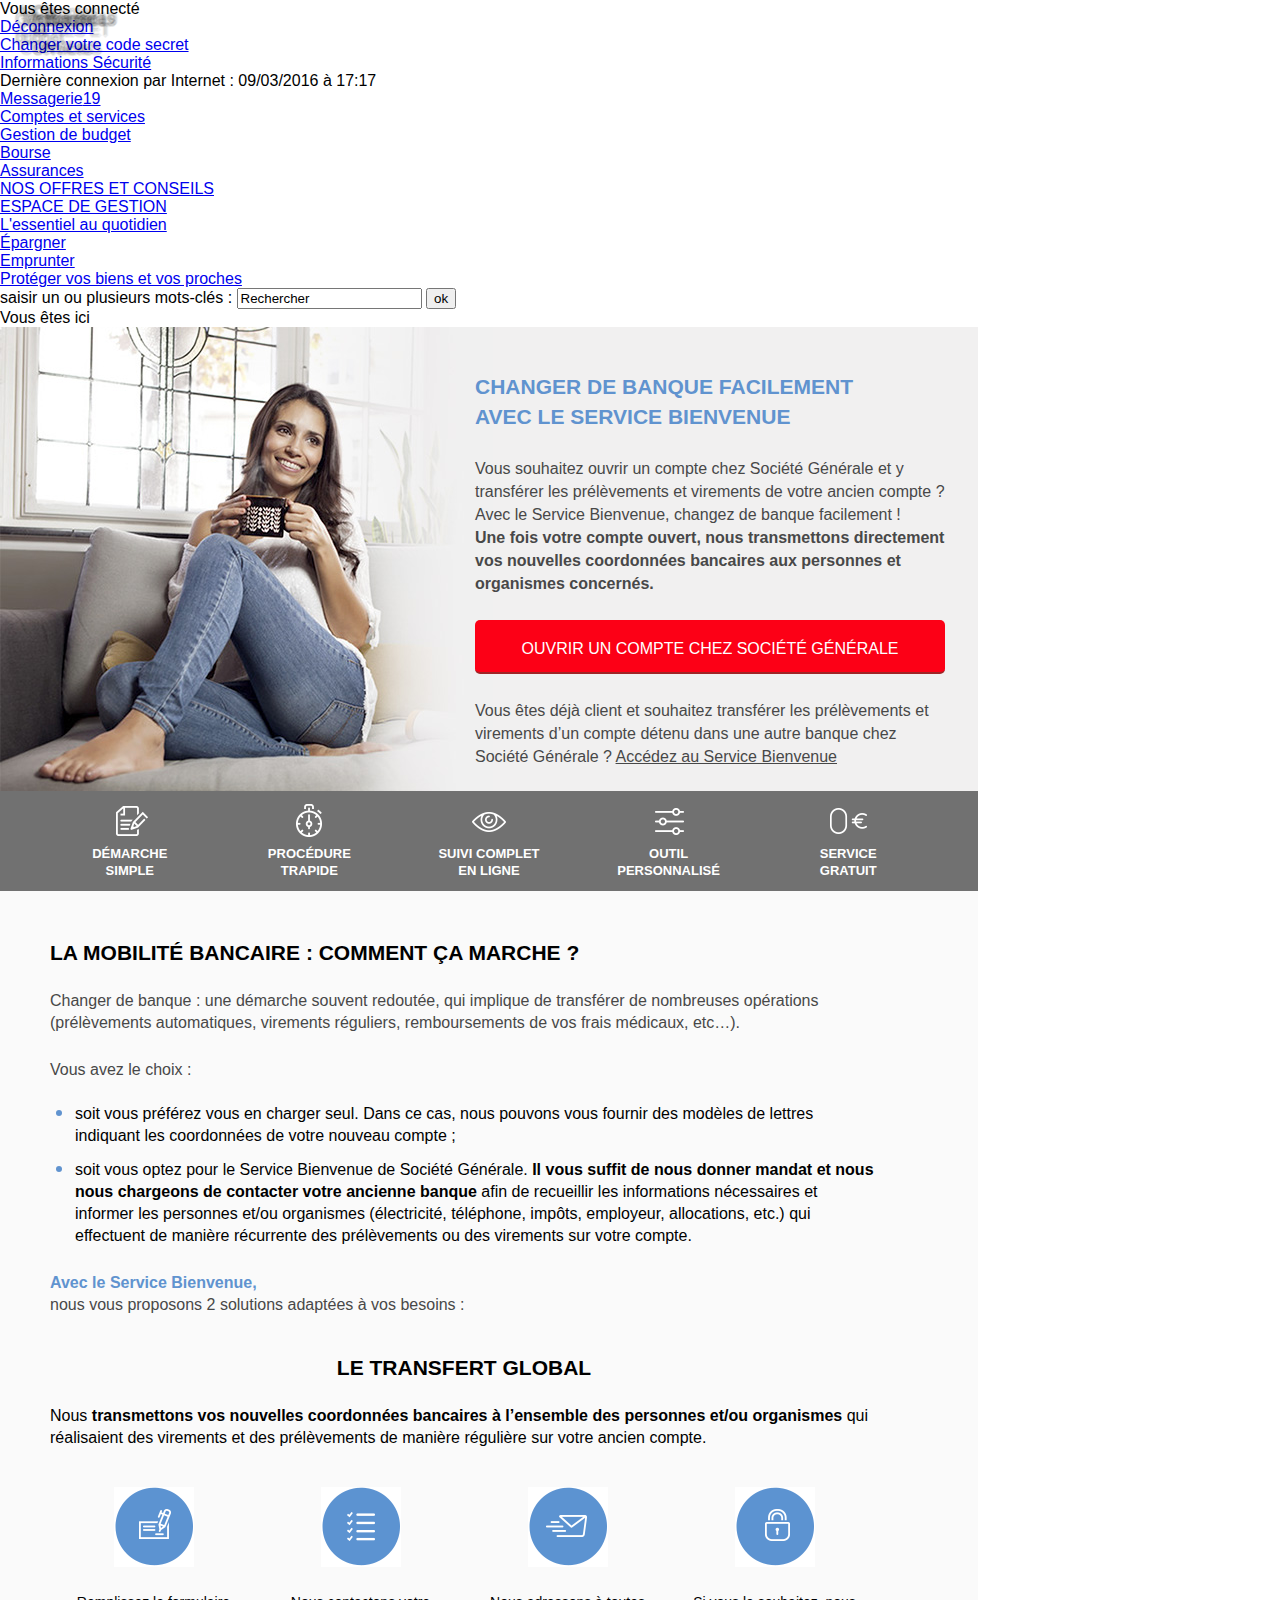
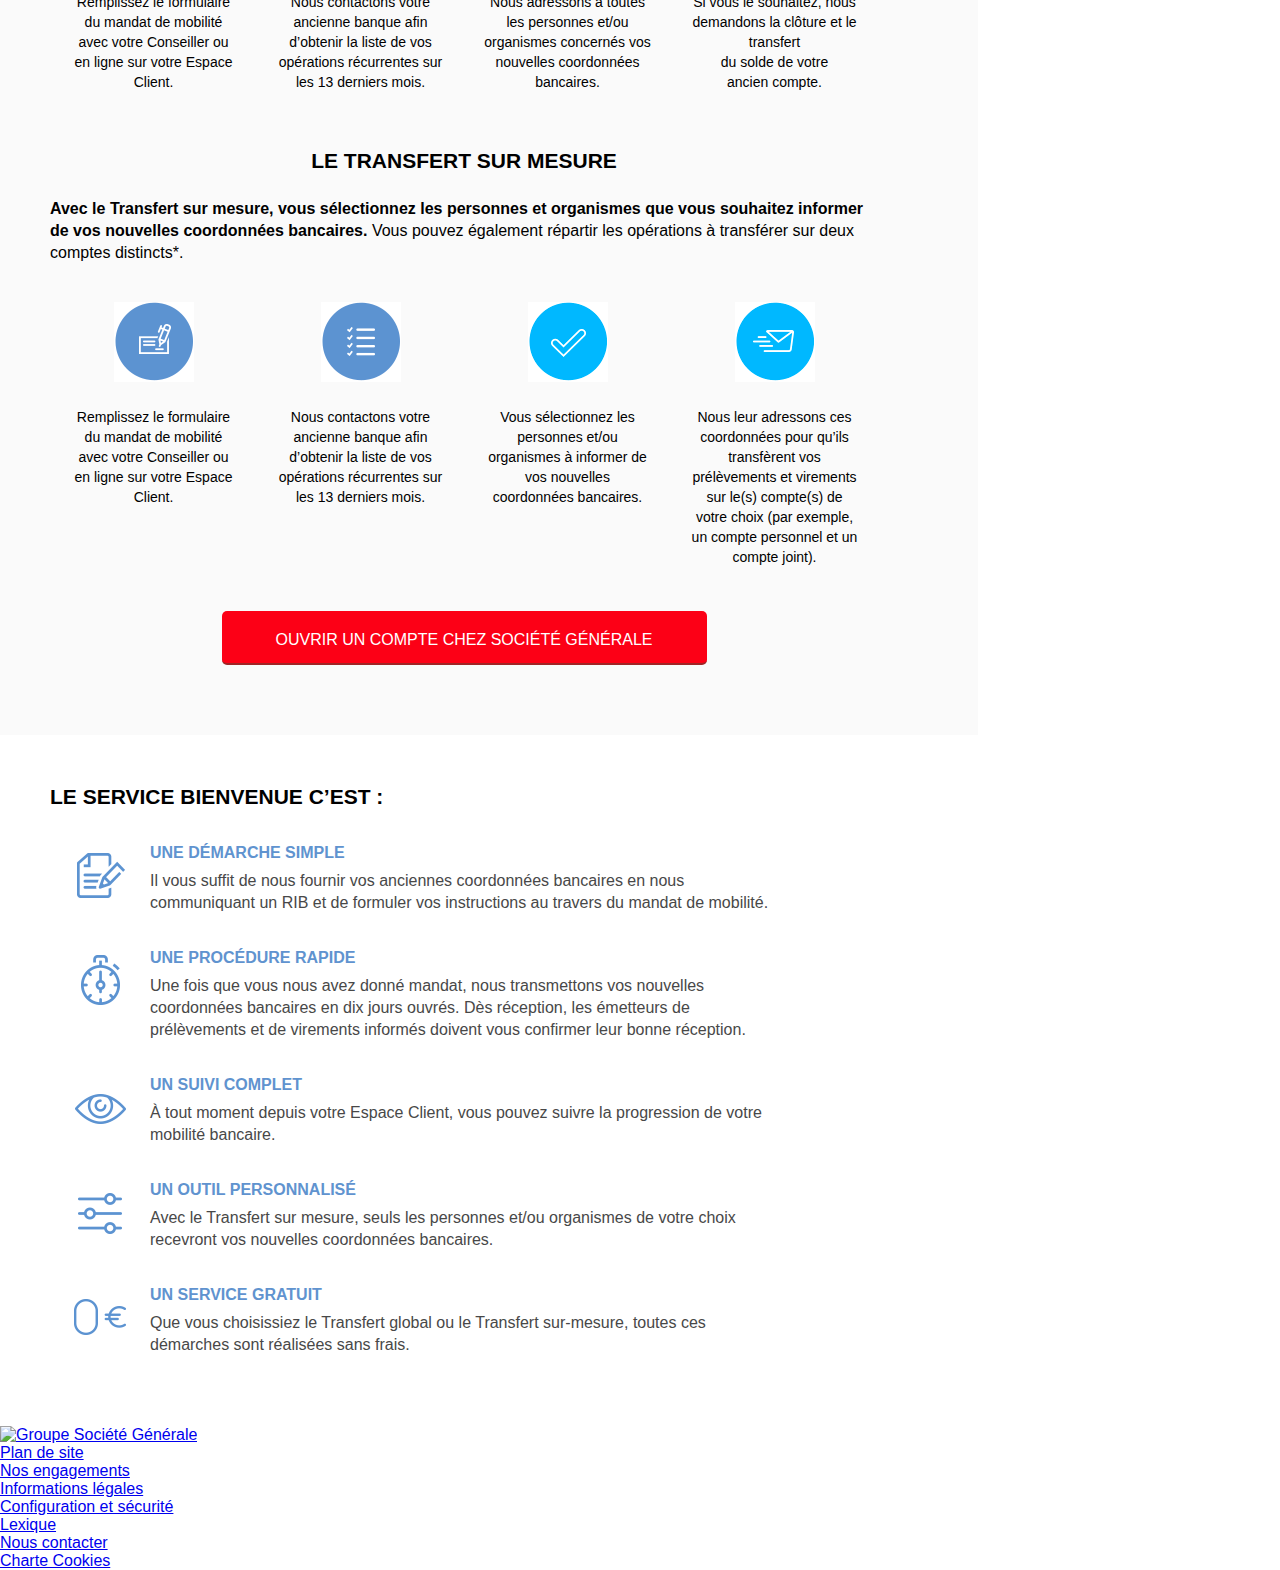
==== service_bienvenue.html @ 1ab7e98c "1st" ====
<!DOCTYPE html PUBLIC "-//W3C//DTD XHTML 1.0 Transitional//EN" "http://www.w3.org/TR/xhtml1/DTD/xhtml1-transitional.dtd">
<html lang="fr">
<head>

		<meta http-equiv="Content-Type" content="text/html; charset=utf-8">
		<title>Changer de banque facilement avec le Service Bienvenue </title>

		<meta http-equiv="X-UA-Compatible" content="IE=EmulateIE7" />
		<meta name="NET2GCLASS" lang="fr" content="autre">
		<meta name="NET2GKEYWORDS" lang="fr" content="banque, quotidien, compte, carte, visa, mastercard, filigrane, fidélité, chèque, virement, prélèvement, distance, en ligne,">
		<meta name="NET2GINTITULE" lang="fr" content="L'essentiel au quotidien">
		<meta name="NET2GINDEXABLE" lang="fr" content="O">
		<meta name="description" lang="fr" content="Comptes bancaires, cartes bleues personnalisées, moyens de paiements, services à la personne : découvrez tous nos services pour gérer votre argent au quotidien.">

		<script type="text/javascript" src="https://static.societegenerale.fr//pri/contenu/js/n2g_secu.js"></script>
		<script type="text/javascript">frame_shield();</script>

		<link rel="stylesheet" type="text/css" media="screen" href="https://static.societegenerale.fr//pri/themes/defaut/css/ephox_commun_defaut.css">
		<link rel="stylesheet" type="text/css" media="screen" href="https://static.societegenerale.fr//pri/themes/defaut/css/contenus_pap_defaut.css">
		<link rel="stylesheet" type="text/css" media="screen" href="https://static.societegenerale.fr//pri/themes/defaut/css/contenus_defaut.css">
		<link rel="stylesheet" type="text/css" media="screen" href="https://static.societegenerale.fr//pri/themes/defaut/css/grid_commun_defaut.css">
		<link rel="stylesheet" type="text/css" media="screen" href="https://static.societegenerale.fr//pri/themes/defaut/css/grid_b2_defaut.css">


		<script type="text/javascript">var isSecureSite = false;</script>
		<link rel="stylesheet" type="text/css" media="screen" href="https://particuliers.secure.societegenerale.fr//styles/virtualKeyboard.css">
		<script type="text/javascript" src="https://static.societegenerale.fr//pri/contenu/js/dpm.js"></script>
		<script src="https://static.societegenerale.fr/pri/PRI/Repertoire_par_type_de_contenus/Type_de_contenu/01-Pages/02-promo/2015/12/c739/c739-credit-conso-expresso/js/modernizr.js"></script>
</head>
<body>

<div id="n2g_conteneur">
	<div id="n2g_zone_haut">



<div id="n2g_zone_haut_1">



	<div class="n2g_zone_logo"><a href="https://www.particuliers.societegenerale.fr/" title="Société Générale"  ><img src="https://static.societegenerale.fr//pri/PRI/Multimedias/logo_et_copyright/logo_header_refonte_2010.gif" alt="" /></a></div>


	<div id="n2g_zone_haut_centre"><div></div></div>


	<div id="n2g_zone_haut_droite">
		<div class="n2g_mire_connexion_co">
			<div class="n2g_mire_connexion_titre">Vous êtes connecté</div>
			<div class="n2g_mire_connexion_zone_btn"><a href="https://particuliers.secure.societegenerale.fr/deconnexion/cache.html" title="Cliquez ici pour vous déconnecter">Déconnexion</a></div>
			<ul>

					<li class="item_1"><a href="https://particuliers.secure.societegenerale.fr/acces/changecode.html">Changer votre code secret</a></li>

					<li class="item_2"><a href="https://particuliers.secure.societegenerale.fr/com/votre_site/configuration_securite/internet_et_vous/pour_naviguer_en_toute_securite.html" title="Pour naviguer en toute sécurité">Informations Sécurité</a></li>

			</ul>
			<div class="n2g_mire_connexion_derniere_connexion"><script type="text/javascript">document.write( getLastConnexionContent1() + " " + getLastConnexionContent2() );</script>Dernière connexion par Internet : 09/03/2016 à 17:17</div>
		</div>
	</div>


</div>
<div id="n2g_zone_haut_2">


<div id="n2g_navigation_principale_connecte">
<script type="text/javascript">
		var lgn1_isRubriqueRelator = [];
		var lgn2_isRubriqueRelator = [];
</script>

	<div id="n2g_menu_lgn_container">
		<div id="n2g_menu_lgn_slide" style="left: -800px;">

			<ul class="n2g_menu_lgn nb_items_6" id="n2g_menu_lgn_1">
					<li class="item_1"><a id="660836091296" href="https://particuliers.secure.societegenerale.fr/gms/gmsListeMessages.html" class="n2g_menu_lgn_messagerie" style="text-shadow: none;"><span shadowid="ds51" style="z-index: 2; position: relative; zoom: 1;">Messagerie</span><div id="ds51" class="dropShadow" style="left: 20.9px; margin: 0px; position: absolute; top: 8.9px; z-index: 1;"><span style="z-index: 1; position: absolute; zoom: 1; color: black; height: 14px; left: 1px; opacity: 0.0375; top: 1px; width: 67px;" class="dropShadow">Messagerie</span><span style="z-index: 1; position: absolute; zoom: 1; color: black; height: 14px; left: 2px; opacity: 0.0375; top: 0px; width: 67px;" class="dropShadow">Messagerie</span><span style="z-index: 1; position: absolute; zoom: 1; color: black; height: 14px; left: 4px; opacity: 0.0375; top: 2px; width: 67px;" class="dropShadow">Messagerie</span><span style="z-index: 1; position: absolute; zoom: 1; color: black; height: 14px; left: 2px; opacity: 0.0375; top: 4px; width: 67px;" class="dropShadow">Messagerie</span><span style="z-index: 1; position: absolute; zoom: 1; color: black; height: 14px; left: 0px; opacity: 0.0375; top: 2px; width: 67px;" class="dropShadow">Messagerie</span><span style="z-index: 1; position: absolute; zoom: 1; color: black; height: 14px; left: 3px; opacity: 0.0375; top: 1px; width: 67px;" class="dropShadow">Messagerie</span><span style="z-index: 1; position: absolute; zoom: 1; color: black; height: 14px; left: 3px; opacity: 0.0375; top: 3px; width: 67px;" class="dropShadow">Messagerie</span><span style="z-index: 1; position: absolute; zoom: 1; color: black; height: 14px; left: 1px; opacity: 0.0375; top: 3px; width: 67px;" class="dropShadow">Messagerie</span><span style="z-index: 1; position: absolute; zoom: 1; color: black; height: 14px; left: 1px; opacity: 0.0375; top: 1px; width: 67px;" class="dropShadow">Messagerie</span></div><span class="n2g_lgn_msg_mg_boite_reception_nombre_mail" shadowid="ds6869" style="z-index: 4; position: relative; zoom: 1;">19</span><div id="ds6869" class="dropShadow" style="left: 96.9px; margin: 0px; position: absolute; top: 8.9px; z-index: 3;"><span class="n2g_lgn_msg_mg_boite_reception_nombre_mail dropShadow" style="z-index: 3; position: absolute; zoom: 1; color: black; height: 14px; left: 1px; opacity: 0.0375; top: 1px; width: 21px;">19</span><span class="n2g_lgn_msg_mg_boite_reception_nombre_mail dropShadow" style="z-index: 3; position: absolute; zoom: 1; color: black; height: 14px; left: 2px; opacity: 0.0375; top: 0px; width: 21px;">19</span><span class="n2g_lgn_msg_mg_boite_reception_nombre_mail dropShadow" style="z-index: 3; position: absolute; zoom: 1; color: black; height: 14px; left: 4px; opacity: 0.0375; top: 2px; width: 21px;">19</span><span class="n2g_lgn_msg_mg_boite_reception_nombre_mail dropShadow" style="z-index: 3; position: absolute; zoom: 1; color: black; height: 14px; left: 2px; opacity: 0.0375; top: 4px; width: 21px;">19</span><span class="n2g_lgn_msg_mg_boite_reception_nombre_mail dropShadow" style="z-index: 3; position: absolute; zoom: 1; color: black; height: 14px; left: 0px; opacity: 0.0375; top: 2px; width: 21px;">19</span><span class="n2g_lgn_msg_mg_boite_reception_nombre_mail dropShadow" style="z-index: 3; position: absolute; zoom: 1; color: black; height: 14px; left: 3px; opacity: 0.0375; top: 1px; width: 21px;">19</span><span class="n2g_lgn_msg_mg_boite_reception_nombre_mail dropShadow" style="z-index: 3; position: absolute; zoom: 1; color: black; height: 14px; left: 3px; opacity: 0.0375; top: 3px; width: 21px;">19</span><span class="n2g_lgn_msg_mg_boite_reception_nombre_mail dropShadow" style="z-index: 3; position: absolute; zoom: 1; color: black; height: 14px; left: 1px; opacity: 0.0375; top: 3px; width: 21px;">19</span><span class="n2g_lgn_msg_mg_boite_reception_nombre_mail dropShadow" style="z-index: 3; position: absolute; zoom: 1; color: black; height: 14px; left: 1px; opacity: 0.0375; top: 1px; width: 21px;">19</span></div></a><script type="text/javascript">n2g_affiche_nb_messages_non_lus('660836091296');</script></li>

					<script type="text/javascript">

					</script>

					<li class="item_2"><a href="https://particuliers.secure.societegenerale.fr/restitution/cns_listeprestation.html" style="text-shadow: none;"><span shadowid="ds4471" style="z-index: 6; position: relative; zoom: 1;">Comptes et services</span><div id="ds4471" class="dropShadow" style="left: 31.9px; margin: 0px; position: absolute; top: 1.9px; z-index: 5;"><span style="z-index: 5; position: absolute; zoom: 1; color: black; height: 28px; left: 1px; opacity: 0.0375; top: 1px; width: 66px;" class="dropShadow">Comptes et services</span><span style="z-index: 5; position: absolute; zoom: 1; color: black; height: 28px; left: 2px; opacity: 0.0375; top: 0px; width: 66px;" class="dropShadow">Comptes et services</span><span style="z-index: 5; position: absolute; zoom: 1; color: black; height: 28px; left: 4px; opacity: 0.0375; top: 2px; width: 66px;" class="dropShadow">Comptes et services</span><span style="z-index: 5; position: absolute; zoom: 1; color: black; height: 28px; left: 2px; opacity: 0.0375; top: 4px; width: 66px;" class="dropShadow">Comptes et services</span><span style="z-index: 5; position: absolute; zoom: 1; color: black; height: 28px; left: 0px; opacity: 0.0375; top: 2px; width: 66px;" class="dropShadow">Comptes et services</span><span style="z-index: 5; position: absolute; zoom: 1; color: black; height: 28px; left: 3px; opacity: 0.0375; top: 1px; width: 66px;" class="dropShadow">Comptes et services</span><span style="z-index: 5; position: absolute; zoom: 1; color: black; height: 28px; left: 3px; opacity: 0.0375; top: 3px; width: 66px;" class="dropShadow">Comptes et services</span><span style="z-index: 5; position: absolute; zoom: 1; color: black; height: 28px; left: 1px; opacity: 0.0375; top: 3px; width: 66px;" class="dropShadow">Comptes et services</span><span style="z-index: 5; position: absolute; zoom: 1; color: black; height: 28px; left: 1px; opacity: 0.0375; top: 1px; width: 66px;" class="dropShadow">Comptes et services</span></div></a></li>

					<script type="text/javascript">

					</script>

					<li class="item_3"><a href="https://particuliers.secure.societegenerale.fr/com/gbi-web/rubrique-gbi/gbi-rubrique-tableauDeBord.html" style="text-shadow: none;"><span shadowid="ds869" style="z-index: 8; position: relative; zoom: 1;">Gestion de budget</span><div id="ds869" class="dropShadow" style="left: 13.4px; margin: 0px; position: absolute; top: 8.9px; z-index: 7;"><span style="z-index: 7; position: absolute; zoom: 1; color: black; height: 14px; left: 1px; opacity: 0.0375; top: 1px; width: 104px;" class="dropShadow">Gestion de budget</span><span style="z-index: 7; position: absolute; zoom: 1; color: black; height: 14px; left: 2px; opacity: 0.0375; top: 0px; width: 104px;" class="dropShadow">Gestion de budget</span><span style="z-index: 7; position: absolute; zoom: 1; color: black; height: 14px; left: 4px; opacity: 0.0375; top: 2px; width: 104px;" class="dropShadow">Gestion de budget</span><span style="z-index: 7; position: absolute; zoom: 1; color: black; height: 14px; left: 2px; opacity: 0.0375; top: 4px; width: 104px;" class="dropShadow">Gestion de budget</span><span style="z-index: 7; position: absolute; zoom: 1; color: black; height: 14px; left: 0px; opacity: 0.0375; top: 2px; width: 104px;" class="dropShadow">Gestion de budget</span><span style="z-index: 7; position: absolute; zoom: 1; color: black; height: 14px; left: 3px; opacity: 0.0375; top: 1px; width: 104px;" class="dropShadow">Gestion de budget</span><span style="z-index: 7; position: absolute; zoom: 1; color: black; height: 14px; left: 3px; opacity: 0.0375; top: 3px; width: 104px;" class="dropShadow">Gestion de budget</span><span style="z-index: 7; position: absolute; zoom: 1; color: black; height: 14px; left: 1px; opacity: 0.0375; top: 3px; width: 104px;" class="dropShadow">Gestion de budget</span><span style="z-index: 7; position: absolute; zoom: 1; color: black; height: 14px; left: 1px; opacity: 0.0375; top: 1px; width: 104px;" class="dropShadow">Gestion de budget</span></div></a></li>

					<script type="text/javascript">

					</script>

					<li class="item_4"><a href="https://particuliers.secure.societegenerale.fr/cem/CED10.html?AOPL=COMSTOCK" style="text-shadow: none;"><span shadowid="ds2578" style="z-index: 10; position: relative; zoom: 1;">Bourse</span><div id="ds2578" class="dropShadow" style="left: 43.9px; margin: 0px; position: absolute; top: 8.9px; z-index: 9;"><span style="z-index: 9; position: absolute; zoom: 1; color: black; height: 14px; left: 1px; opacity: 0.0375; top: 1px; width: 42px;" class="dropShadow">Bourse</span><span style="z-index: 9; position: absolute; zoom: 1; color: black; height: 14px; left: 2px; opacity: 0.0375; top: 0px; width: 42px;" class="dropShadow">Bourse</span><span style="z-index: 9; position: absolute; zoom: 1; color: black; height: 14px; left: 4px; opacity: 0.0375; top: 2px; width: 42px;" class="dropShadow">Bourse</span><span style="z-index: 9; position: absolute; zoom: 1; color: black; height: 14px; left: 2px; opacity: 0.0375; top: 4px; width: 42px;" class="dropShadow">Bourse</span><span style="z-index: 9; position: absolute; zoom: 1; color: black; height: 14px; left: 0px; opacity: 0.0375; top: 2px; width: 42px;" class="dropShadow">Bourse</span><span style="z-index: 9; position: absolute; zoom: 1; color: black; height: 14px; left: 3px; opacity: 0.0375; top: 1px; width: 42px;" class="dropShadow">Bourse</span><span style="z-index: 9; position: absolute; zoom: 1; color: black; height: 14px; left: 3px; opacity: 0.0375; top: 3px; width: 42px;" class="dropShadow">Bourse</span><span style="z-index: 9; position: absolute; zoom: 1; color: black; height: 14px; left: 1px; opacity: 0.0375; top: 3px; width: 42px;" class="dropShadow">Bourse</span><span style="z-index: 9; position: absolute; zoom: 1; color: black; height: 14px; left: 1px; opacity: 0.0375; top: 1px; width: 42px;" class="dropShadow">Bourse</span></div></a></li>

					<script type="text/javascript">

					</script>

					<li class="item_5"><a href="https://particuliers.secure.societegenerale.fr/com/icd-web/assup/assup-restit.html" style="text-shadow: none;"><span shadowid="ds77" style="z-index: 12; position: relative; zoom: 1;">Assurances</span><div id="ds77" class="dropShadow" style="left: 29.9px; margin: 0px; position: absolute; top: 8.9px; z-index: 11;"><span style="z-index: 11; position: absolute; zoom: 1; color: black; height: 14px; left: 1px; opacity: 0.0375; top: 1px; width: 70px;" class="dropShadow">Assurances</span><span style="z-index: 11; position: absolute; zoom: 1; color: black; height: 14px; left: 2px; opacity: 0.0375; top: 0px; width: 70px;" class="dropShadow">Assurances</span><span style="z-index: 11; position: absolute; zoom: 1; color: black; height: 14px; left: 4px; opacity: 0.0375; top: 2px; width: 70px;" class="dropShadow">Assurances</span><span style="z-index: 11; position: absolute; zoom: 1; color: black; height: 14px; left: 2px; opacity: 0.0375; top: 4px; width: 70px;" class="dropShadow">Assurances</span><span style="z-index: 11; position: absolute; zoom: 1; color: black; height: 14px; left: 0px; opacity: 0.0375; top: 2px; width: 70px;" class="dropShadow">Assurances</span><span style="z-index: 11; position: absolute; zoom: 1; color: black; height: 14px; left: 3px; opacity: 0.0375; top: 1px; width: 70px;" class="dropShadow">Assurances</span><span style="z-index: 11; position: absolute; zoom: 1; color: black; height: 14px; left: 3px; opacity: 0.0375; top: 3px; width: 70px;" class="dropShadow">Assurances</span><span style="z-index: 11; position: absolute; zoom: 1; color: black; height: 14px; left: 1px; opacity: 0.0375; top: 3px; width: 70px;" class="dropShadow">Assurances</span><span style="z-index: 11; position: absolute; zoom: 1; color: black; height: 14px; left: 1px; opacity: 0.0375; top: 1px; width: 70px;" class="dropShadow">Assurances</span></div></a></li>

					<script type="text/javascript">

					</script>

					<li class="item_6"><a href="https://particuliers.secure.societegenerale.fr/com/accueil.html" style="text-shadow: none;"><span shadowid="ds4542" style="z-index: 14; position: relative; zoom: 1;">NOS OFFRES ET CONSEILS</span><div id="ds4542" class="dropShadow" style="left: 18.4px; margin: 0px; position: absolute; top: 1.9px; z-index: 13;"><span style="z-index: 13; position: absolute; zoom: 1; color: black; height: 28px; left: 1px; opacity: 0.0375; top: 1px; width: 96px;" class="dropShadow">NOS OFFRES ET CONSEILS</span><span style="z-index: 13; position: absolute; zoom: 1; color: black; height: 28px; left: 2px; opacity: 0.0375; top: 0px; width: 96px;" class="dropShadow">NOS OFFRES ET CONSEILS</span><span style="z-index: 13; position: absolute; zoom: 1; color: black; height: 28px; left: 4px; opacity: 0.0375; top: 2px; width: 96px;" class="dropShadow">NOS OFFRES ET CONSEILS</span><span style="z-index: 13; position: absolute; zoom: 1; color: black; height: 28px; left: 2px; opacity: 0.0375; top: 4px; width: 96px;" class="dropShadow">NOS OFFRES ET CONSEILS</span><span style="z-index: 13; position: absolute; zoom: 1; color: black; height: 28px; left: 0px; opacity: 0.0375; top: 2px; width: 96px;" class="dropShadow">NOS OFFRES ET CONSEILS</span><span style="z-index: 13; position: absolute; zoom: 1; color: black; height: 28px; left: 3px; opacity: 0.0375; top: 1px; width: 96px;" class="dropShadow">NOS OFFRES ET CONSEILS</span><span style="z-index: 13; position: absolute; zoom: 1; color: black; height: 28px; left: 3px; opacity: 0.0375; top: 3px; width: 96px;" class="dropShadow">NOS OFFRES ET CONSEILS</span><span style="z-index: 13; position: absolute; zoom: 1; color: black; height: 28px; left: 1px; opacity: 0.0375; top: 3px; width: 96px;" class="dropShadow">NOS OFFRES ET CONSEILS</span><span style="z-index: 13; position: absolute; zoom: 1; color: black; height: 28px; left: 1px; opacity: 0.0375; top: 1px; width: 96px;" class="dropShadow">NOS OFFRES ET CONSEILS</span></div></a></li>

					<script type="text/javascript">

					</script>

			</ul>
			<ul class="n2g_menu_lgn" id="container_menuswitch">
	        	<div style="display:none">
	        	<div style="display:none">
	        </div></div></ul>

			<ul class="n2g_menu_lgn nb_items_5" id="n2g_menu_lgn_2">
					<li class="item_1"><a href="https://particuliers.secure.societegenerale.fr/restitution/cns_listeprestation.html" style="text-shadow: none;"><span shadowid="ds9293" style="z-index: 16; position: relative; zoom: 1;">ESPACE DE GESTION</span></a></li>

					<script type="text/javascript">

					</script>

					<li class="item_2"><a href="https://particuliers.secure.societegenerale.fr/com/essentiel_quotidien.html" title="L&#39;essentiel au quotidien" style="text-shadow: none;"><span shadowid="ds7878" style="z-index: 18; position: relative; zoom: 1;">L'essentiel au quotidien</span></a></li>

					<script type="text/javascript">

					</script>

					<li class="item_3"><a href="https://particuliers.secure.societegenerale.fr/com/epargner.html" title="Épargner" style="text-shadow: none;"><span shadowid="ds2179" style="z-index: 20; position: relative; zoom: 1;">Épargner</span></a></li>

					<script type="text/javascript">

					</script>

					<li class="item_4 actif"><a href="https://particuliers.secure.societegenerale.fr/com/emprunter.html" title="Emprunter" style="text-shadow: none;"><span shadowid="ds1479" style="z-index: 22; position: relative; zoom: 1;">Emprunter</span></a></li>

					<script type="text/javascript">

					</script>

					<li class="item_5"><a href="https://particuliers.secure.societegenerale.fr/com/proteger_vos_biens_et_vos_proches.html" title="Protéger vos biens et vos proches" style="text-shadow: none;"><span shadowid="ds9336" style="z-index: 24; position: relative; zoom: 1;">Protéger vos biens et vos proches</span></a></li>

					<script type="text/javascript">

					</script>

			</ul>
			<script src="./Crédit amortissable Expresso tous projets, pour réaliser tous vos projets - Société Générale_files/relatorJS.js" type="text/javascript"></script>
		</div>
	</div>

		<div id="n2g_formulaire_de_recherche_connecte">
 			<form id="n2g_formulaire_de_recherche_barre_navigation" method="post" expresso_action="https://particuliers.secure.societegenerale.fr/com/resultats_recherche.html" onsubmit="javascript:return ngp_recherche(this);">
				<label for="mots_cles" class="n2g_element_a_cacher">saisir un ou plusieurs mots-clés :</label>
				<input id="mots_cles" name="chl_200_param_rech" type="text" class="input input_before_focus" value="Rechercher" onfocus="javascript:this.value=&#39;&#39;; this.className=&#39;input input_after_focus&#39;;" autocomplete="off">
				<input type="hidden" name="url_1200_source">
				<input type="hidden" name="chl_50_document_encoding">
				<input type="submit" value="ok" class="submit" title="Lancer la recherche">
 			</form>
 		</div>

</div>
<script type="text/javascript" src="./Crédit amortissable Expresso tous projets, pour réaliser tous vos projets - Société Générale_files/n2g_menu_haut.js"></script>

	<div class="n2g_separateur_zones_menu_et_cdf"></div>
	<div id="n2g_cdf_conteneur">
		<div id="n2g_cdf_titre" class="n2g_cdf_titre_renseigne" style="background-image:url(&#39;https://static.societegenerale.fr//pri/Repertoire_par_type_de_contenus/Visuel/Chemin_de_fer/n2g_cdf_titre_fond.gif&#39;);">
			Vous êtes ici
		</div>




		<!-- <div id="n2g_cdf_contenu">
			<ul>



						<li class="item_1">

							<a href="https://particuliers.secure.societegenerale.fr/com/accueil.html">Société Générale</a>

						</li>

					<li class="n2g_cdf_separateur item_2">&gt;</li>


						<li class="item_3">

							<a href="https://particuliers.secure.societegenerale.fr/com/emprunter.html" title="Emprunter">Emprunter</a>

						</li>

					<li class="n2g_cdf_separateur item_4">&gt;</li>


						<li class="item_5">

							<a href="https://particuliers.secure.societegenerale.fr/com/emprunter/credits-conso.html" title="Crédit consommation">Crédit consommation</a>

						</li>

					<li class="n2g_cdf_separateur item_6">&gt;</li>

						<li class="n2g_cdf_page_courante item_7">
							Prêt personnel
						</li>

			</ul>
		</div> -->



	</div>


</div>

	</div>
	<div id="n2g_conteneur_milieu">
		<div id="n2g_zone_milieu">
			<div id="n2g_zone_gauche"  style="display:none;">
				<!-- IMPORTANT -->
				<!-- Ajouter le syle en ligne "display : none" dans la css -->
				<!--  -->
			</div>
			<div id="n2g_zone_centre"  style="background-color: #ccc; height: 500px; width: 948px;" >
        <!-- IMPORTANT -->
				<!-- Ajouter le syle en ligne "width:764px" uniquement dans la css -->
				<!--  -->





				<!---DEBUT LIVRAISON--->

				<!-- CSS Bienvenue -->
				<script type="text/javascript"> var c_link = document.createElement('link'); c_link.setAttribute("href","css/n2g_bienvenue.css"); c_link.setAttribute("rel","stylesheet"); c_link.setAttribute("type","text/css"); document.getElementsByTagName("head").item(0).appendChild(c_link); </script>

				<!-- Wrapper -->
					<div class="n2g_bienvenue_wrapper">


					<!--Hero-->
	        <div id="n2g_bienvenue_hero">
						<div class="n2g_bienvenue_contenu">
							<h1>Changer de banque facilement<br> avec le Service Bienvenue</h1>
							<div class="n2g_bienvenue_plain_text">
							Vous souhaitez ouvrir un compte chez Société Générale et y transférer les prélèvements et virements de votre ancien compte ? Avec le Service Bienvenue, changez de banque facilement !<br>
							<strong>Une fois votre compte ouvert, nous transmettons directement vos nouvelles coordonnées bancaires aux personnes et organismes concernés.</strong>
							</div>
							<a href="https://particuliers.societegenerale.fr/ouvrir-un-compte-bancaire.html" class="n2g_button" xtclib="">
								<span>Ouvrir un compte chez société générale</span>
							</a>
							<div class="n2g_bienvenue_plain_text">
							Vous êtes déjà client et souhaitez transférer les prélèvements et virements d’un compte détenu dans une autre banque chez Société Générale ? <a href="https://particuliers.societegenerale.fr/essentiel_quotidien/comptes/autour_du_compte_particulier/aide_changement_banque/sas.html?b64_1500_cible_bouton_lgn=L2dtcy9nbXNGb3JtdWxhaXJlLmh0bWw_YTEwMF9HTVNfbGJsUHJkPVNlcnZpY2UrQmllbnZlbnVlJmExMDBfR01TX3RwTXNnPVJEWiZhMTAwX0dNU19sYmxEbWQ9RGVtYW5kZStkJTI3aW5mb3JtYXRpb25z&b64_50_sceau_cible_bouton_lgn=U1ACq7sZDH729jpr_Yy9t8PQLR8">Accédez au Service Bienvenue</a>
							</div>
						</div>
					</div>

					<!--Features-->
					<div id="n2g_bienvenue_features">

						<div class="n2g_section">
							<div class="n2g_col n2g_span_1_of_5">
								<div class="icon demarche"></div>
								<span>démarche<br>simple</span>
							</div>
							<div class="n2g_col n2g_span_1_of_5">
								<div class="icon procedure"></div>
								<span>procédure<br>trapide</span>
							</div>
							<div class="n2g_col n2g_span_1_of_5">
								<div class="icon suivi"></div>
								<span>suivi complet<br>en ligne</span>
							</div>
							<div class="n2g_col n2g_span_1_of_5">
								<div class="icon outil"></div>
								<span>outil<br>personnalisé</span>
							</div>
							<div class="n2g_col n2g_span_1_of_5">
								<div class="icon service"></div>
								<span>service<br>gratuit</span>
							</div>
						</div>

					</div>

					<!--Main-->
					<div id="n2g_bienvenue_main">
						<h2>La mobilité bancaire : comment ça marche ?</h2>

						<div class="n2g_bienvenue_plain_text">
							Changer de banque : une démarche souvent redoutée, qui implique de transférer de nombreuses opérations (prélèvements automatiques, virements réguliers, remboursements de vos frais médicaux, etc…).
						</div>

						<div class="n2g_bienvenue_plain_text">
							Vous avez le choix :
							<ul>
								<li><span>soit vous préférez vous en charger seul. Dans ce cas, nous pouvons vous fournir des modèles de lettres indiquant les coordonnées de votre nouveau compte ;</span></li>
								<li><span>soit vous optez pour le Service Bienvenue de Société Générale. <strong>Il vous suffit de nous donner mandat et nous nous chargeons de contacter votre ancienne banque</strong> afin de recueillir les informations nécessaires et informer les personnes et/ou organismes (électricité, téléphone, impôts, employeur, allocations, etc.) qui effectuent de manière récurrente des prélèvements ou des virements sur votre compte.</span></li>
							</ul>
						</div>

						<div class="n2g_bienvenue_plain_text">
							<span class="n2g_bienvenue_colored_part"><strong>Avec le Service Bienvenue,</strong></span><br>
							nous vous proposons 2 solutions adaptées à vos besoins :
						</div>

						<div class="n2g_bienvenue_solution">

							<h3>Le Transfert global</h3>
							<div class="n2g_bienvenue_plain_text">
								Nous <strong>transmettons vos nouvelles coordonnées bancaires à l’ensemble des personnes et/ou organismes</strong> qui réalisaient des virements et des prélèvements de manière régulière sur votre ancien compte.
							</div>

							<div class="n2g_bienvenue_stepper">
								<div class="n2g_section">
									<div class="n2g_col n2g_span_1_of_4">
										<div class="icon remplir"></div>
										<span>Remplissez le formulaire du mandat de mobilité avec votre Conseiller ou en ligne sur votre Espace Client.</span>
									</div>
									<div class="n2g_col n2g_span_1_of_4">
										<div class="icon contacter"></div>
										<span>Nous contactons votre ancienne banque afin d’obtenir la liste de vos opérations récurrentes sur les 13 derniers mois.</span>
									</div>
									<div class="n2g_col n2g_span_1_of_4">
										<div class="icon adresser"></div>
										<span>Nous adressons à toutes les personnes et/ou organismes concernés vos nouvelles coordonnées bancaires.</span>
									</div>
									<div class="n2g_col n2g_span_1_of_4">
										<div class="icon cloturer"></div>
										<span>Si vous le souhaitez, nous demandons la clôture et le transfert<br> du solde de votre<br>	ancien compte.</span>
									</div>
								</div>
							</div>

						</div>

						<div class="n2g_bienvenue_solution">

							<h3>Le Transfert sur mesure</h3>
							<div class="n2g_bienvenue_plain_text">
								<strong>Avec le Transfert sur mesure, vous sélectionnez les personnes et organismes que vous souhaitez informer de vos nouvelles coordonnées bancaires.</strong> Vous pouvez également répartir les opérations à transférer sur deux comptes distincts*.
							</div>

							<div class="n2g_bienvenue_stepper transfer_mesure">
								<div class="n2g_section">
									<div class="n2g_col n2g_span_1_of_4">
										<div class="icon remplir"></div>
										<span>Remplissez le formulaire du mandat de mobilité avec votre Conseiller ou en ligne sur votre Espace Client.</span>
									</div>
									<div class="n2g_col n2g_span_1_of_4">
										<div class="icon contacter"></div>
										<span>Nous contactons votre ancienne banque afin d’obtenir la liste de vos opérations récurrentes sur les 13 derniers mois.</span>
									</div>
									<div class="n2g_col n2g_span_1_of_4">
										<div class="icon selectionner"></div>
										<span>Vous sélectionnez les personnes et/ou organismes à informer de vos nouvelles coordonnées bancaires.</span>
									</div>
									<div class="n2g_col n2g_span_1_of_4">
										<div class="icon adresser-2"></div>
										<span>Nous leur adressons ces coordonnées pour qu’ils transfèrent vos prélèvements et virements sur le(s) compte(s) de votre choix (par exemple, un compte personnel et un compte joint).</span>
									</div>
								</div>
							</div>

						</div>

						<div class="n2g_bienvenue_action">
							<a href="https://particuliers.societegenerale.fr/ouvrir-un-compte-bancaire.html" class="n2g_button" xtclib="">
								<span>Ouvrir un compte chez société générale</span>
							</a>
						</div>

					</div>

					<!--Summary-->
					<div id="n2g_bienvenue_summary">
						<h2>Le Service Bienvenue c’est :</h2>
						<ul>
							<li>
								<div class="icon demarche"></div>
								<div class="description">
									<h3>une démarche simple</h3>
									<span>Il vous suffit de nous fournir vos anciennes coordonnées bancaires en nous communiquant un RIB et de formuler vos instructions au travers du mandat de mobilité.</span>
								</div>
							</li>
							<li>
								<div class="icon procedure"></div>
								<div class="description">
									<h3>Une procédure rapide</h3>
									<span>Une fois que vous nous avez donné mandat, nous transmettons vos nouvelles coordonnées bancaires en dix jours ouvrés. Dès réception, les émetteurs de prélèvements et de virements informés doivent vous confirmer leur bonne réception.</span>
								</div>
							</li>
							<li>
								<div class="icon suivi"></div>
								<div class="description">
									<h3>Un suivi complet</h3>
									<span>À tout moment depuis votre Espace Client, vous pouvez suivre la progression de votre mobilité bancaire.</span>
								</div>
							</li>
							<li>
								<div class="icon outil"></div>
								<div class="description">
									<h3>Un outil personnalisé</h3>
									<span>Avec le Transfert sur mesure, seuls les personnes et/ou organismes de votre choix recevront vos nouvelles coordonnées bancaires.</span>
								</div>
							</li>
							<li>
								<div class="icon service"></div>
								<div class="description">
									<h3>Un service gratuit</h3>
									<span>Que vous choisissiez le Transfert global ou le Transfert sur-mesure, toutes ces démarches sont réalisées sans frais.</span>
								</div>
							</li>
						</ul>
					</div>


					<!--FAQ-->
					<div id="n2g_bienvenue_faq">

					</div>





				<!-- Fin wrapper -->

				<script type="text/javascript" src="js/jquery-3-1-1.min.js"></script>


				<!---FIN LIVRAISON--->









					</div>




					<!--Mentions Légales-->
				<!-- 	<div id="n2g_bienvenue_mentions">
						<dl class="n2g_bienvenue_mentions">
							<dt>
								<span>(1)</span>
								Réservé aux majeurs, sous réserve d’acceptation de votre dossier par le prêteur Sogéfinancement SAS, 394 352 272 RCS Nanterre.<br>
								Délai légal de rétractation : 14 jours à compter de votre acceptation du crédit.
							</dt>
							<dt>
								<span>(2)</span>
								Le coût de l'assurance varie en fonction de l'âge et de la situation personnelle de l'emprunteur. Contrat d’assurance collective, Décès - Perte Totale et Irréversible d'Autonomie – Invalidité permanente - Incapacité temporaire totale de travail, souscrit par Sogéfinancement auprès de Sogécap (entreprise régie par le Code des assurances) et présenté par Société Générale, dont le siège social est situé 29, boulevard Haussmann (Paris IXe), en sa qualité d'Intermédiaire en assurances, immatriculation ORIAS n° 07 022 493 (orias.fr).<br>
								Afin d’obtenir des informations sur la convention AERAS (s’Assurer et Emprunter avec un Risque Aggravé de Santé), nous mettons à votre disposition le numéro de téléphone suivant : 01 42 14 31 69, du lundi au vendredi de 8h30 à 17h30 (service gratuit).
							</dt>
							<dt>
								<span>(3)</span>
								La simulation ne revêt aucun caractère contractuel.
							</dt>
						</dl>
				</div> -->












			</div>
			<div id="n2g_zone_droite" style="display:none;" >
				<!-- IMPORTANT -->
				<!-- Ajouter le syle en ligne "display : none" dans la css -->
				<!--  -->
			</div>

			<div class="n2g_inhiber_le_flottant_a_gauche"></div>
		</div>
	</div>
	<div id="n2g_zone_bas">



















<div class="n2g_zone_bas_visuel"><a href="http://www.societegenerale.com/" title="Groupe Société Générale (nouvelle fen&ecirc;tre)"  onclick="window.open(this.href, 'sg_10013048','toolbar=yes, menubar=yes, location=yes, resizable=yes, scrollbars=yes, status=yes');return false;"  ><img src="https://static.societegenerale.fr//pri/img/n2g_pied_visuel.jpg" alt="Groupe Société Générale" /></a></div>


<ul class="n2g_zone_bas_liens">
			<li class="n2g_zone_bas_liens_item_first"><a href="/votre_site/plan_de_site.html" title="Plan du site de la Société Générale"  >Plan de site</a></li>
			<li class="item_2"><a href="/votre_site/nos_engagements.html" title="Nos engagements"  >Nos engagements</a></li>

			<li class="item_3"><a href="/votre_site/informations_legales.html" title="Informations légales"  >Informations légales</a></li>
			<li class="item_4"><a href="/votre_site/configuration_securite.html" title="Configuration et sécurité"  >Configuration et sécurité</a></li>
			<li class="item_5"><a href="/votre_site/lexique_a.html" >Lexique</a></li>
			<li class="item_6"><a href="/nous_contacter.html" title="Nous contacter"  >Nous contacter</a></li>
			<li class="item_7"><a href="/votre_site/configuration_securite/cnil.html" title="Charte Cookies">Charte Cookies</a></li>
</ul>


<div class="n2g_zone_bas_copyright"><img src="https://static.societegenerale.fr//pri/PRI/Multimedias/logoetcopyright/n2g_pied_copyright.gif" alt="" /></div>

<div class="n2g_inhiber_le_flottant_a_gauche"></div>

  <style type="text/css">
  #n2g_zone_bas {position:static;}
  </style>





<div id="n2g_zone_stats">
	<script type="text/javascript">
	<!--
	/* EIP EbuGenTag */
	xtnv = document;
	//parent.document or top.document or document
	xtsd = "https://logs128";
	xtsite = "412253";
	xtn2 = "26";
	// level 2 site ID
	xtpage = "credits_consommation::pret_expresso_tous_projets::uc-expresso-souscription";
	//page name (with the use of :: to create chapters)
	xtdi = "";
	//implication degree
	xt_multc = "";
	//all the xi indicators (like "&x1=...&x2=....&x3=...")
	xt_at = "";
	//user ID (string)
	xt_ac = "";
	//category ID
	//do not modify below
	if (window.xtparam!=null){window.xtparam+="&ac="+xt_ac+"&at="+xt_at+xt_multc;}
	else{window.xtparam="&ac="+xt_ac+"&at="+xt_at+xt_multc;};
	//-->
	</script>
	<script type="text/javascript" src="https://static.societegenerale.fr//pri/xtclicks.js"></script>
	<script type="text/javascript" src="https://static.societegenerale.fr//pri/xtcore.js"></script>
	<noscript>
	<img width="1" height="1" alt="" src="https://logs128.xiti.com/hit.xiti?s=412253&s2=6&p=credits_consommation::pret_expresso_tous_projets::uc-expresso-souscription&di=&at=&ac=" >
	</noscript>

</div>
		<div class="n2g_inhiber_le_flottant_a_gauche"></div>
	</div>
</div>





<!-- Input Focus -->
<script type="text/javascript">
if($.browser.msie){
 $('input[placeholder]').each(function(){

			var input = $(this);

			$(input).val(input.attr('placeholder'));

			$(input).focus(function(){
					 if (input.val() == input.attr('placeholder')) {
							 input.val('');
					 }
			});

			$(input).blur(function(){
					if (input.val() == '' || input.val() == input.attr('placeholder')) {
							input.val(input.attr('placeholder'));
					}
			});
	});
};
</script>


</body>
</html>
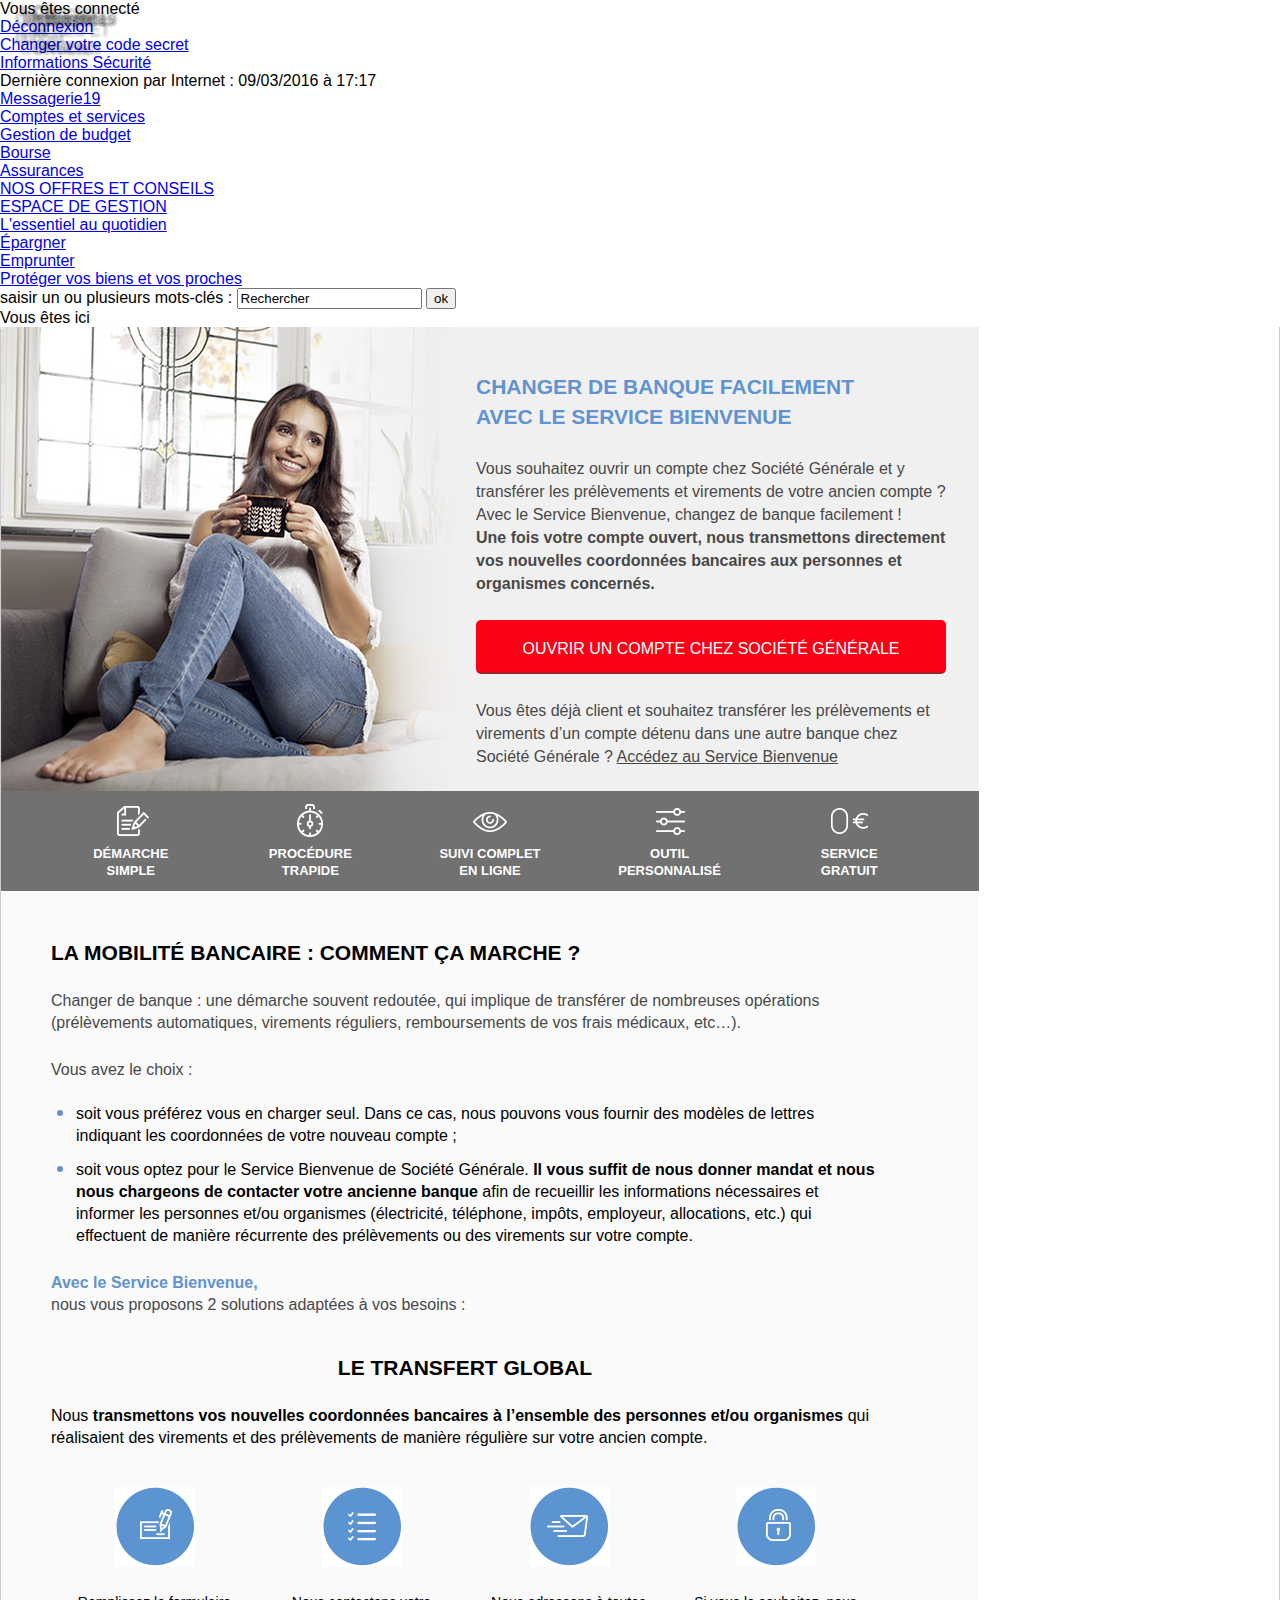
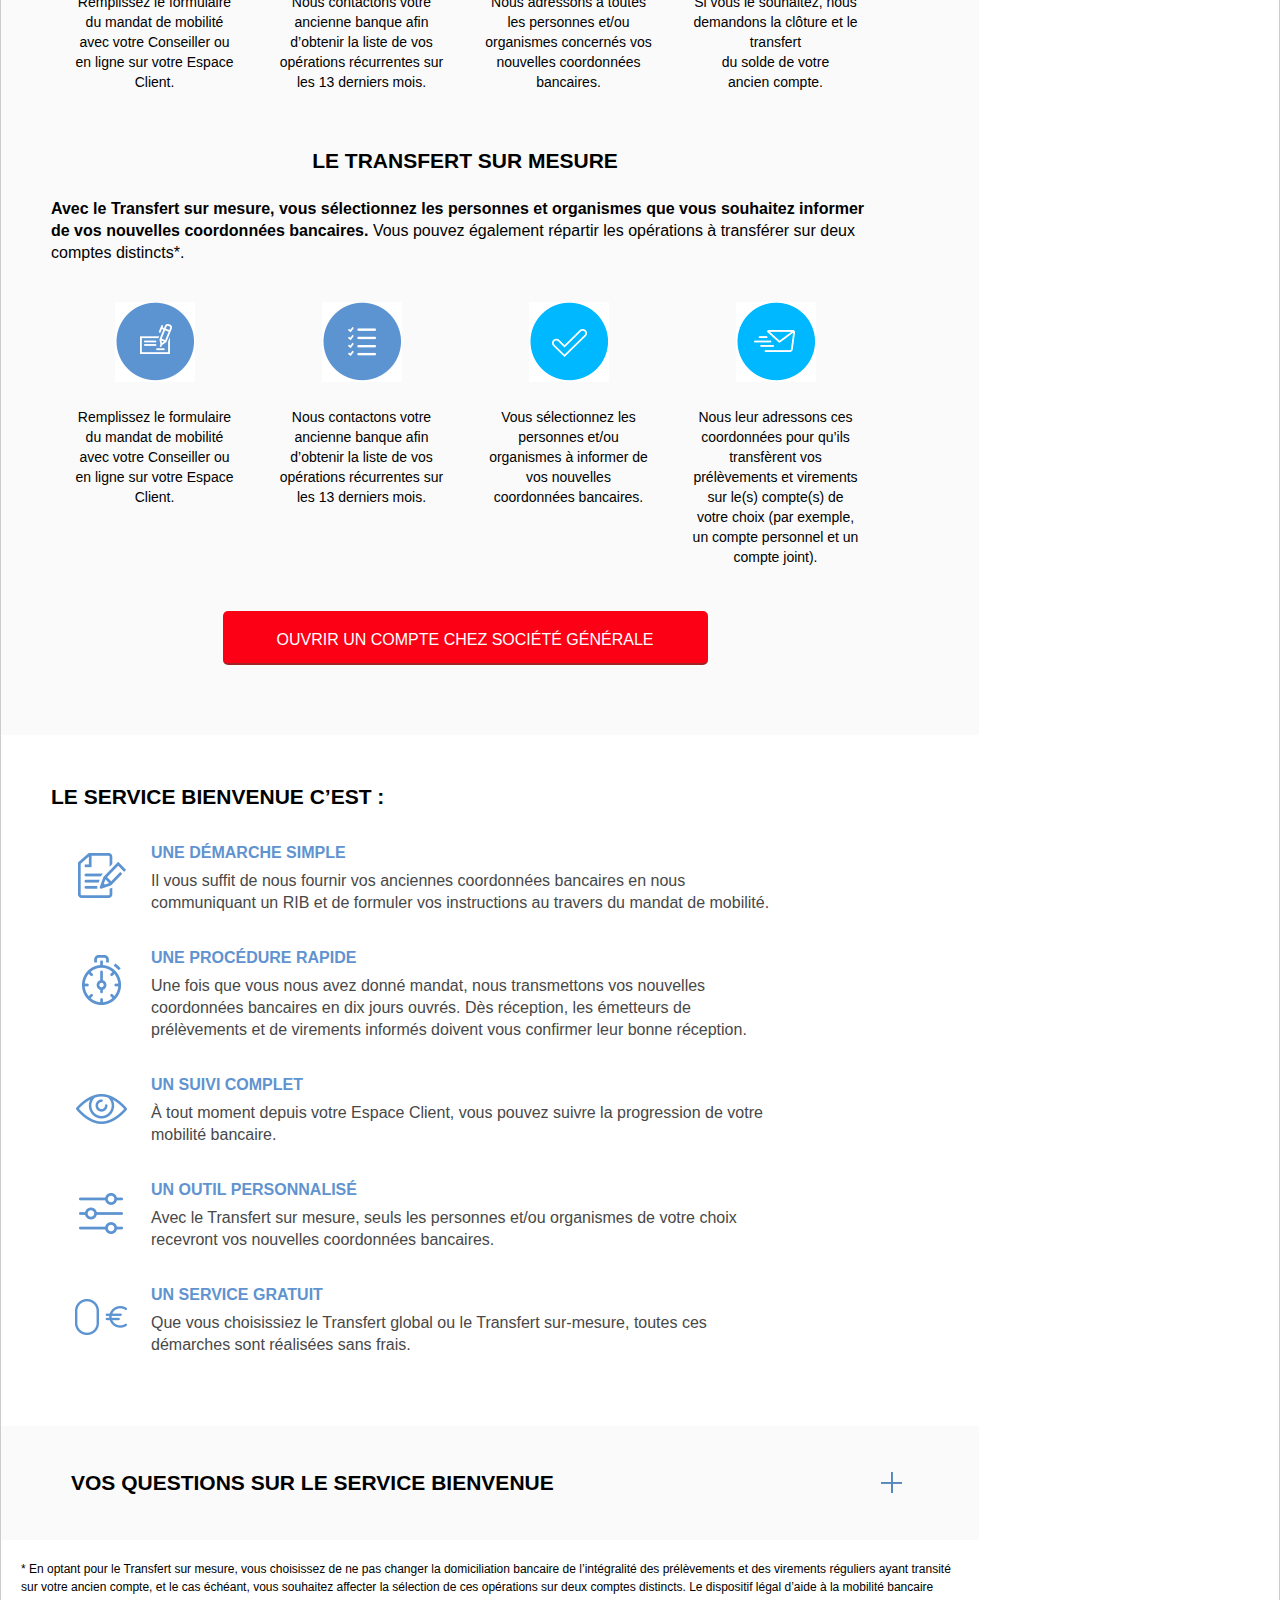
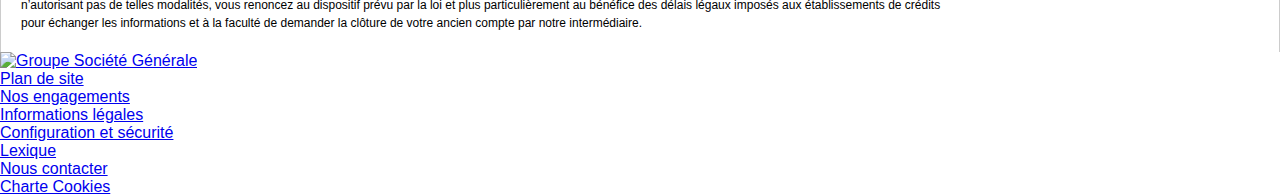
==== commit 61c7b970: "sdvs" ====
--- a/service_bienvenue.html
+++ b/service_bienvenue.html
@@ -425,60 +425,145 @@
 					<!--FAQ-->
 					<div id="n2g_bienvenue_faq">
 
+						<div class="accordion">
+
+							<h1 class="title">Vos questions sur le service bienvenue<span class="icon">&nbsp;</span></h1>
+
+						  	<div>
+
+						  		<h2>
+										J'ai des procurations sur mon ancien compte bancaire. Seront-elles transférées dans le cadre de la mobilité bancaire?
+										<span class="icon">&nbsp;</span>
+									</h2>
+						  		<div class="n2_question_content">
+										Non, vous devez en faire de nouvelles avec votre Conseiller.
+									</div>
+
+						  		<h2>
+										Comment puis-je m’assurer que les différents émetteurs de prélèvements et virements récurrents effectués sur mon compte ont bien été informés de mes nouvelles coordonnées bancaires ?
+										<span class="icon">&nbsp;</span>
+									</h2>
+						  		<div class="n2_question_content">
+										Les différents organismes et personnes qui effectuent des prélèvements et virements récurrents sur votre compte doivent vous informer de la bonne prise en compte de vos nouvelles coordonnées bancaires et de la date à partir de laquelle tout nouveau prélèvement ou virement sera effectué sur le nouveau compte. N'hésitez pas à les contacter si vous constatez que des opérations continuent à être présentées sur votre ancien compte non clôturé.
+									</div>
+
+									<h2>
+										Sous quels délais mon changement de domiciliation bancaire sera-t-il effectif ?
+										<span class="icon">&nbsp;</span>
+									</h2>
+									<div class="n2_question_content">
+										Que vous ayez souscrit ou non le Service Bienvenue, nous ne maîtrisons pas le délai de prise en compte de vos nouvelles coordonnées bancaires par vos émetteurs habituels de virements et de prélèvements.
+										Pour information :
+										<ul>
+											<li><span><strong>Pour les prélèvements, ils ont un délai légal de 20 jours</strong> ouvrés pour vous informer :</span>
+													<ul>
+														<li><span>de la prise en compte des coordonnées du nouveau compte à débiter ;</span></li>
+														<li><span>de la date, le cas échéant, de la dernière échéance présentée sur le compte d’origine et de la date de l’échéance suivante présentée sur le compte ouvert dans notre établissement.</span></li>
+													</ul>
+											</li>
+											<li><span><strong>Pour les virements, ils disposent d’un délai légal de 10 jours</strong> ouvrés pour vous informer :</span>
+													<ul>
+														<li><span>de la prise en compte des coordonnées du nouveau compte ;</span></li>
+														<li><span>de la date à compter de laquelle tout virement sera exécuté sur le compte ouvert dans notre établissement. Si l’émetteur en question ne peut pas déterminer la date du prochain virement qui sera exécuté sur ce compte, il doit vous en informer dans ce même délai.</span></li>
+													</ul>
+											</li>
+										</ul>
+									</div>
+
+									<h2>
+										J'ai des prélèvements et virements permanents vers mes comptes d'épargne. Seront-ils transférés automatiquement ?
+										<span class="icon">&nbsp;</span>
+									</h2>
+						  		<div class="n2_question_content">
+										Non, ils ne sont pas transférés automatiquement. Mais nous vous proposons de les remettre en place dans votre Espace mobilité bancaire.
+									</div>
+
+									<h2>
+										J'ai un compte bancaire professionnel, puis-je bénéficier du Service Bienvenue ?
+										<span class="icon">&nbsp;</span>
+									</h2>
+									<div class="n2_question_content">
+										Les services présentés sur cette page sont réservés à la clientèle n’agissant pas pour des besoins professionnels. Si vos besoins concernent votre activité professionnelle, un service spécifique peut vous être proposé. Nous vous invitons à contacter votre Conseiller.
+									</div>
+
+									<h2>
+										Je souhaite changer de banque pour mon compte joint, puis-je bénéficier du Service Bienvenue ?
+										<span class="icon">&nbsp;</span>
+									</h2>
+									<div class="n2_question_content">
+										Oui, à condition que les titulaires de votre nouveau compte joint soient les mêmes.
+									</div>
+
+									<h2>
+										Puis-je utiliser le Service Bienvenue pour le compte de mes enfants ?
+										<span class="icon">&nbsp;</span>
+									</h2>
+									<div class="n2_question_content">
+										Oui, le mandat de mobilité nécessite la signature du ou des parents.
+									</div>
+
+									<h2>
+										Puis-je rapatrier d'autres produits de mon ancienne banque ?
+										<span class="icon">&nbsp;</span>
+									</h2>
+									<div class="n2_question_content">
+										Le Service Bienvenue ne concerne que les comptes de paiement. Si vous détenez d'autres produits et services que vous souhaitez transférer ou clôturer, nous vous invitons à vous rapprocher de votre Conseiller pour connaitre les démarches à suivre.
+									</div>
+
+									<h2>
+										Si je bénéficie du Service Bienvenue, dois-je obligatoirement fermer mon ancien compte ?
+										<span class="icon">&nbsp;</span>
+									</h2>
+									<div class="n2_question_content">
+										Non, la fermeture du compte de départ n'est pas obligatoire.
+									</div>
+
+									<h2>
+										Est-ce que les relevés en ligne de mon ancienne banque seront transférés ?
+										<span class="icon">&nbsp;</span>
+									</h2>
+									<div class="n2_question_content">
+										Non, veillez bien à sauvegarder les relevés de votre ancien compte avant de le fermer.
+									</div>
+
+									<h2>
+										J'ai une procuration sur un compte, puis-je signer un mandat de mobilité ?
+										<span class="icon">&nbsp;</span>
+									</h2>
+									<div class="n2_question_content">
+										Non, seul le titulaire ou son représentant légal peut le faire.
+									</div>
+
+									<h2>
+										Puis-je révoquer mon mandat de mobilité bancaire ?
+										<span class="icon">&nbsp;</span>
+									</h2>
+									<div class="n2_question_content">
+										Oui, pendant un certain temps. En effet, la révocation devient impossible à partir du moment où nous avons transmis vos coordonnées bancaires à des tiers.
+									</div>
+
+						  	</div>
+
+						</div>
+
 					</div>
 
-
-
-
+					<!--Mention-->
+					<div id="n2g_bienvenue_mention">
+						* En optant pour le Transfert sur mesure, vous choisissez de ne pas changer la domiciliation bancaire de l’intégralité des prélèvements et des virements réguliers ayant transité sur votre ancien compte, et le cas échéant, vous souhaitez affecter la sélection de ces opérations sur deux comptes distincts. Le dispositif légal d’aide à la mobilité bancaire n’autorisant pas de telles modalités, vous renoncez au dispositif prévu par la loi et plus particulièrement au bénéfice des délais légaux imposés aux établissements de crédits pour échanger les informations et à la faculté de demander la clôture de votre ancien compte par notre intermédiaire.
+					</div>
 
 				<!-- Fin wrapper -->
-
-				<script type="text/javascript" src="js/jquery-3-1-1.min.js"></script>
-
+				</div>
+
+				<!-- JS Bienvenue -->
+				<script type="text/javascript" src="js/jquery-1-12-4-min.js"></script>
+		    <script type="text/javascript" src="js/index.js"></script>
+				<!--[if (gte IE 6)&(lte IE 8)]>
+					<script type="text/javascript" src="js/selectivizr-min.js"></script>
+				<![endif]-->
 
 				<!---FIN LIVRAISON--->
-
-
-
-
-
-
-
-
-
-					</div>
-
-
-
-
-					<!--Mentions Légales-->
-				<!-- 	<div id="n2g_bienvenue_mentions">
-						<dl class="n2g_bienvenue_mentions">
-							<dt>
-								<span>(1)</span>
-								Réservé aux majeurs, sous réserve d’acceptation de votre dossier par le prêteur Sogéfinancement SAS, 394 352 272 RCS Nanterre.<br>
-								Délai légal de rétractation : 14 jours à compter de votre acceptation du crédit.
-							</dt>
-							<dt>
-								<span>(2)</span>
-								Le coût de l'assurance varie en fonction de l'âge et de la situation personnelle de l'emprunteur. Contrat d’assurance collective, Décès - Perte Totale et Irréversible d'Autonomie – Invalidité permanente - Incapacité temporaire totale de travail, souscrit par Sogéfinancement auprès de Sogécap (entreprise régie par le Code des assurances) et présenté par Société Générale, dont le siège social est situé 29, boulevard Haussmann (Paris IXe), en sa qualité d'Intermédiaire en assurances, immatriculation ORIAS n° 07 022 493 (orias.fr).<br>
-								Afin d’obtenir des informations sur la convention AERAS (s’Assurer et Emprunter avec un Risque Aggravé de Santé), nous mettons à votre disposition le numéro de téléphone suivant : 01 42 14 31 69, du lundi au vendredi de 8h30 à 17h30 (service gratuit).
-							</dt>
-							<dt>
-								<span>(3)</span>
-								La simulation ne revêt aucun caractère contractuel.
-							</dt>
-						</dl>
-				</div> -->
-
-
-
-
-
-
-
-
-
 
 
 
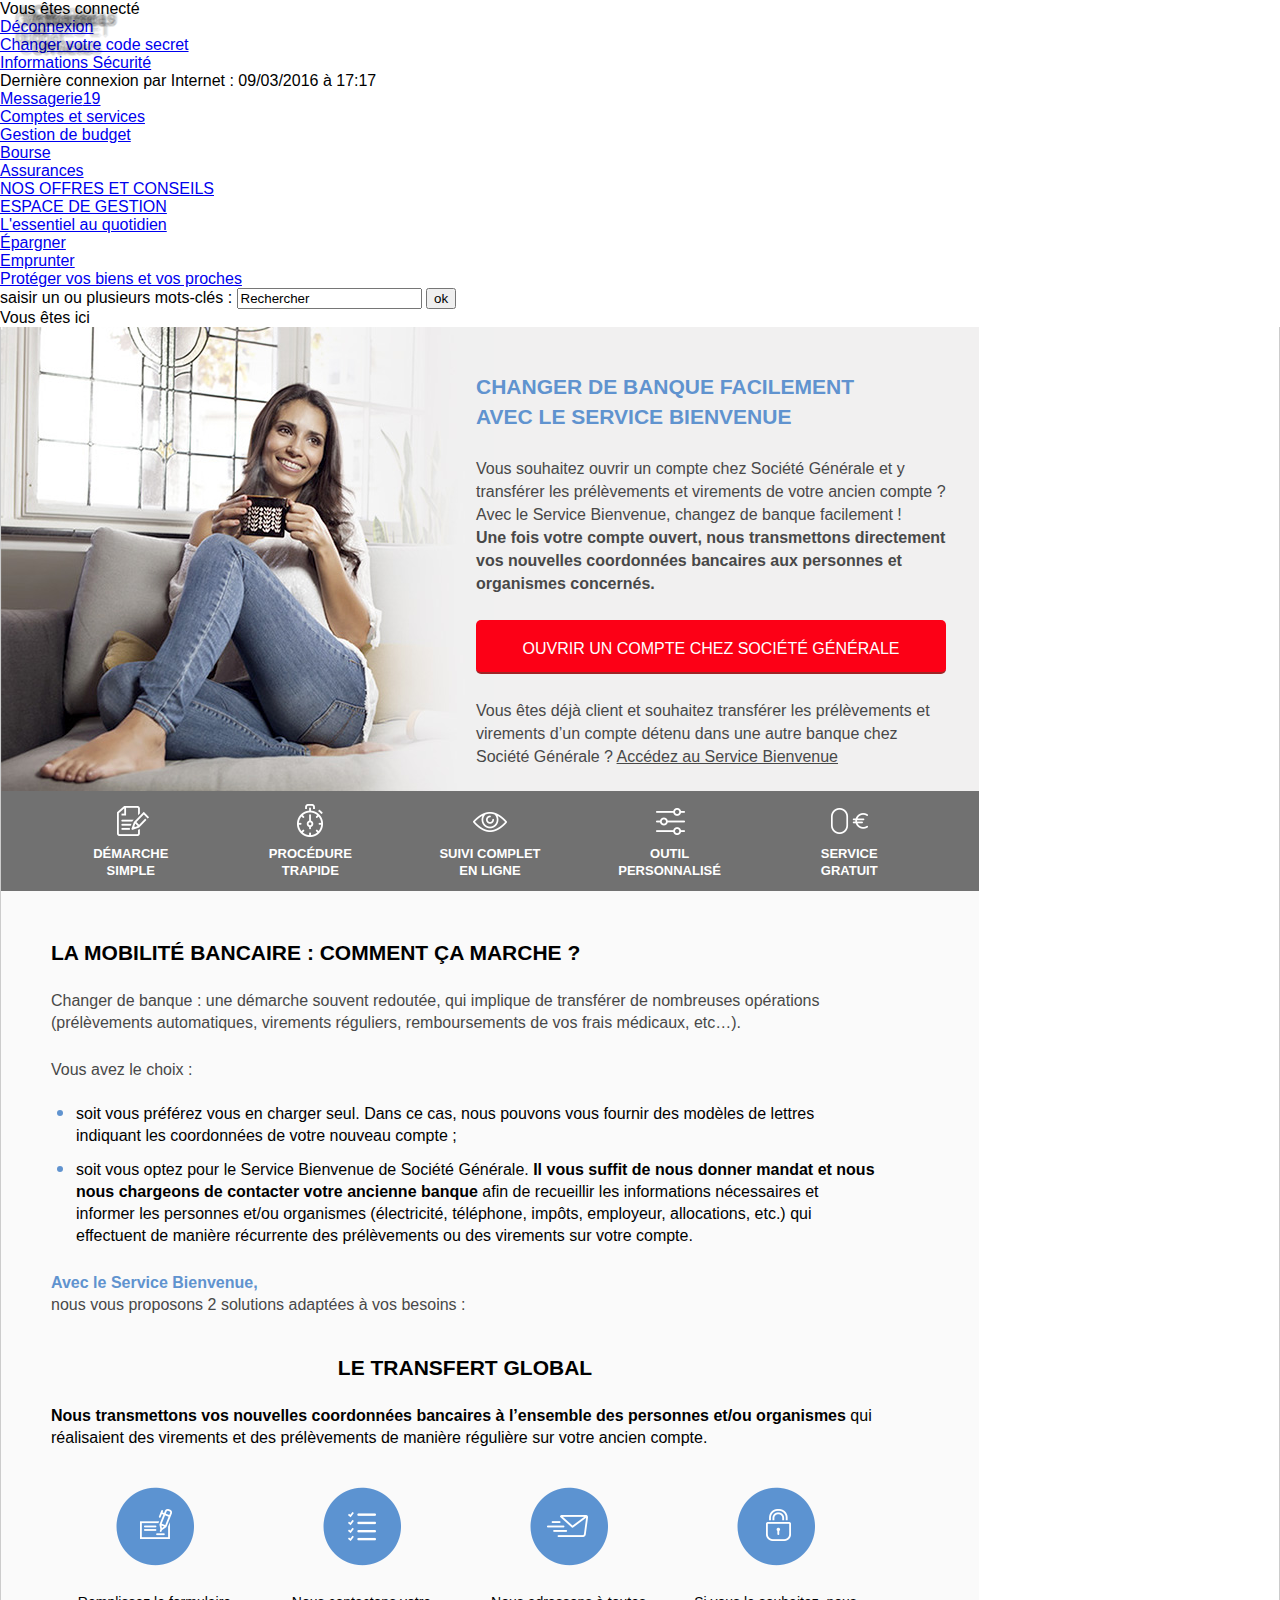
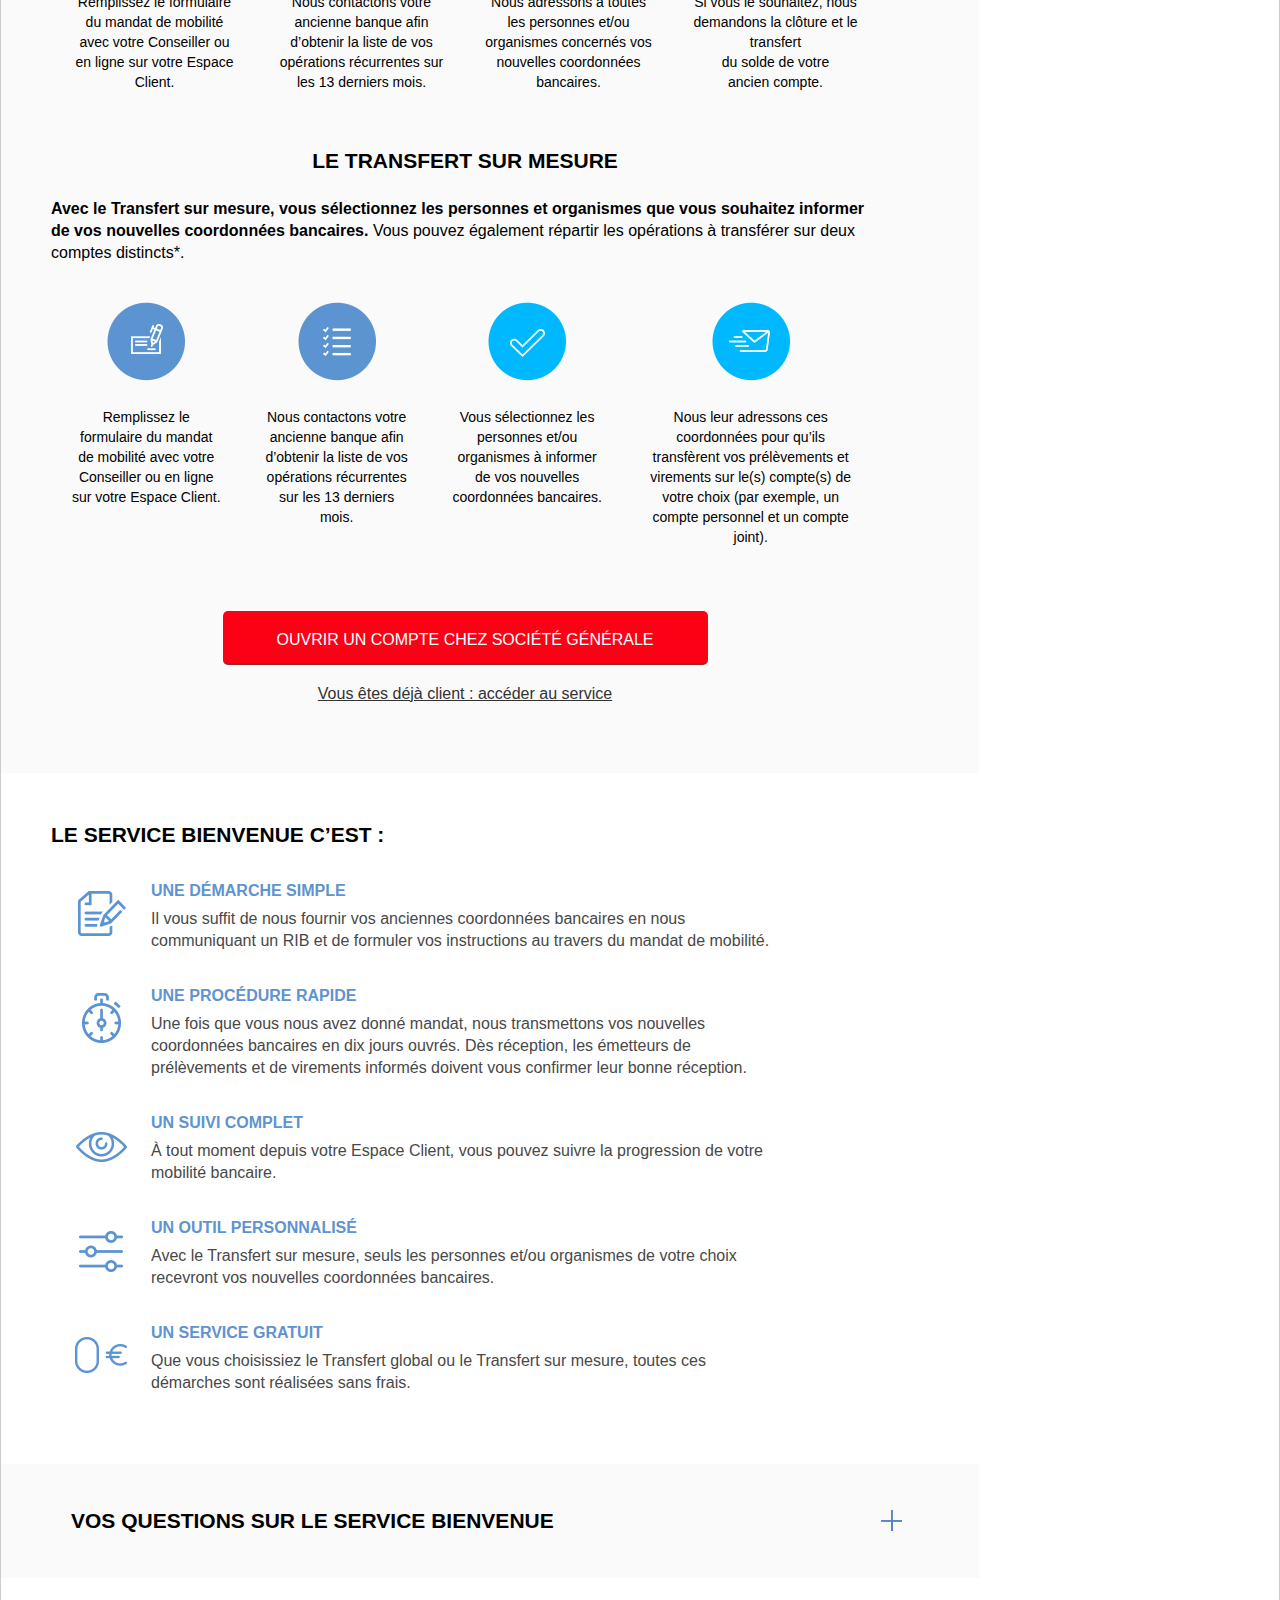
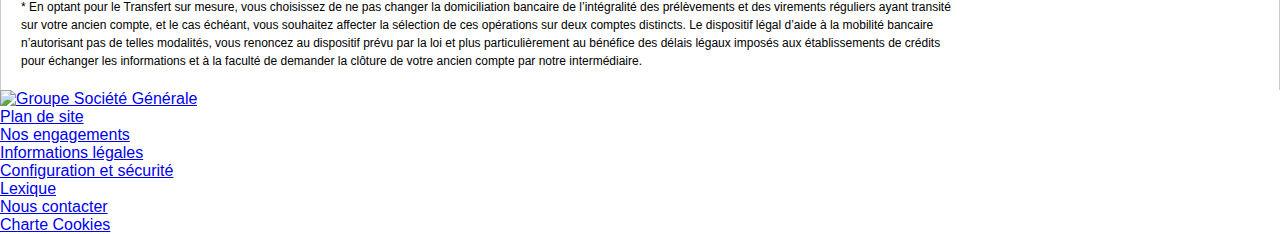
==== commit 35544541: "sdvds" ====
--- a/service_bienvenue.html
+++ b/service_bienvenue.html
@@ -3,7 +3,7 @@
 <head>
 
 		<meta http-equiv="Content-Type" content="text/html; charset=utf-8">
-		<title>Changer de banque facilement avec le Service Bienvenue </title>
+		<title>Changer de banque facilement avec le Service Bienvenue</title>
 
 		<meta http-equiv="X-UA-Compatible" content="IE=EmulateIE7" />
 		<meta name="NET2GCLASS" lang="fr" content="autre">
@@ -238,11 +238,12 @@
 
 				<!---DEBUT LIVRAISON--->
 
-				<!-- CSS Bienvenue -->
+				<!-- CSS  -->
 				<script type="text/javascript"> var c_link = document.createElement('link'); c_link.setAttribute("href","css/n2g_bienvenue.css"); c_link.setAttribute("rel","stylesheet"); c_link.setAttribute("type","text/css"); document.getElementsByTagName("head").item(0).appendChild(c_link); </script>
+				<!--[if IE]><script type="text/javascript"> var c_link = document.createElement('link'); c_link.setAttribute("href","css/n2g_bienvenue_IE.css"); c_link.setAttribute("rel","stylesheet"); c_link.setAttribute("type","text/css"); document.getElementsByTagName("head").item(0).appendChild(c_link); </script><![endif]-->
 
 				<!-- Wrapper -->
-					<div class="n2g_bienvenue_wrapper">
+				<div class="n2g_bienvenue_wrapper">
 
 
 					<!--Hero-->
@@ -315,7 +316,7 @@
 
 							<h3>Le Transfert global</h3>
 							<div class="n2g_bienvenue_plain_text">
-								Nous <strong>transmettons vos nouvelles coordonnées bancaires à l’ensemble des personnes et/ou organismes</strong> qui réalisaient des virements et des prélèvements de manière régulière sur votre ancien compte.
+								<strong>Nous transmettons vos nouvelles coordonnées bancaires à l’ensemble des personnes et/ou organismes</strong> qui réalisaient des virements et des prélèvements de manière régulière sur votre ancien compte.
 							</div>
 
 							<div class="n2g_bienvenue_stepper">
@@ -362,7 +363,7 @@
 										<div class="icon selectionner"></div>
 										<span>Vous sélectionnez les personnes et/ou organismes à informer de vos nouvelles coordonnées bancaires.</span>
 									</div>
-									<div class="n2g_col n2g_span_1_of_4">
+									<div class="n2g_col n2g_span_1_of_4_extended">
 										<div class="icon adresser-2"></div>
 										<span>Nous leur adressons ces coordonnées pour qu’ils transfèrent vos prélèvements et virements sur le(s) compte(s) de votre choix (par exemple, un compte personnel et un compte joint).</span>
 									</div>
@@ -375,6 +376,9 @@
 							<a href="https://particuliers.societegenerale.fr/ouvrir-un-compte-bancaire.html" class="n2g_button" xtclib="">
 								<span>Ouvrir un compte chez société générale</span>
 							</a>
+							<div class="n2g_bienvenue_deja_client">
+								<a href="https://particuliers.societegenerale.fr/essentiel_quotidien/comptes/autour_du_compte_particulier/aide_changement_banque/sas.html?b64_1500_cible_bouton_lgn=L2dtcy9nbXNGb3JtdWxhaXJlLmh0bWw_YTEwMF9HTVNfbGJsUHJkPVNlcnZpY2UrQmllbnZlbnVlJmExMDBfR01TX3RwTXNnPVJEWiZhMTAwX0dNU19sYmxEbWQ9RGVtYW5kZStkJTI3aW5mb3JtYXRpb25z&b64_50_sceau_cible_bouton_lgn=U1ACq7sZDH729jpr_Yy9t8PQLR8">Vous êtes déjà client : accéder au service</a>
+							</div>
 						</div>
 
 					</div>
@@ -415,7 +419,7 @@
 								<div class="icon service"></div>
 								<div class="description">
 									<h3>Un service gratuit</h3>
-									<span>Que vous choisissiez le Transfert global ou le Transfert sur-mesure, toutes ces démarches sont réalisées sans frais.</span>
+									<span>Que vous choisissiez le Transfert global ou le Transfert sur mesure, toutes ces démarches sont réalisées sans frais.</span>
 								</div>
 							</li>
 						</ul>
@@ -452,7 +456,7 @@
 										<span class="icon">&nbsp;</span>
 									</h2>
 									<div class="n2_question_content">
-										Que vous ayez souscrit ou non le Service Bienvenue, nous ne maîtrisons pas le délai de prise en compte de vos nouvelles coordonnées bancaires par vos émetteurs habituels de virements et de prélèvements.
+										Que vous ayez souscrit ou non le Service Bienvenue, nous ne maîtrisons pas le délai de prise en compte de vos nouvelles coordonnées bancaires par vos émetteurs habituels de virements et de prélèvements.<br><br>
 										Pour information :
 										<ul>
 											<li><span><strong>Pour les prélèvements, ils ont un délai légal de 20 jours</strong> ouvrés pour vous informer :</span>
@@ -499,7 +503,7 @@
 										<span class="icon">&nbsp;</span>
 									</h2>
 									<div class="n2_question_content">
-										Oui, le mandat de mobilité nécessite la signature du ou des parents.
+										Oui, le mandat de mobilité nécessite la signature du ou des parent(s).
 									</div>
 
 									<h2>
@@ -507,7 +511,7 @@
 										<span class="icon">&nbsp;</span>
 									</h2>
 									<div class="n2_question_content">
-										Le Service Bienvenue ne concerne que les comptes de paiement. Si vous détenez d'autres produits et services que vous souhaitez transférer ou clôturer, nous vous invitons à vous rapprocher de votre Conseiller pour connaitre les démarches à suivre.
+										Le Service Bienvenue ne concerne que les comptes de paiement. Si vous détenez d'autres produits et services que vous souhaitez transférer ou clôturer, nous vous invitons à vous rapprocher de votre Conseiller pour connaître les démarches à suivre.
 									</div>
 
 									<h2>
@@ -547,6 +551,7 @@
 						</div>
 
 					</div>
+
 
 					<!--Mention-->
 					<div id="n2g_bienvenue_mention">
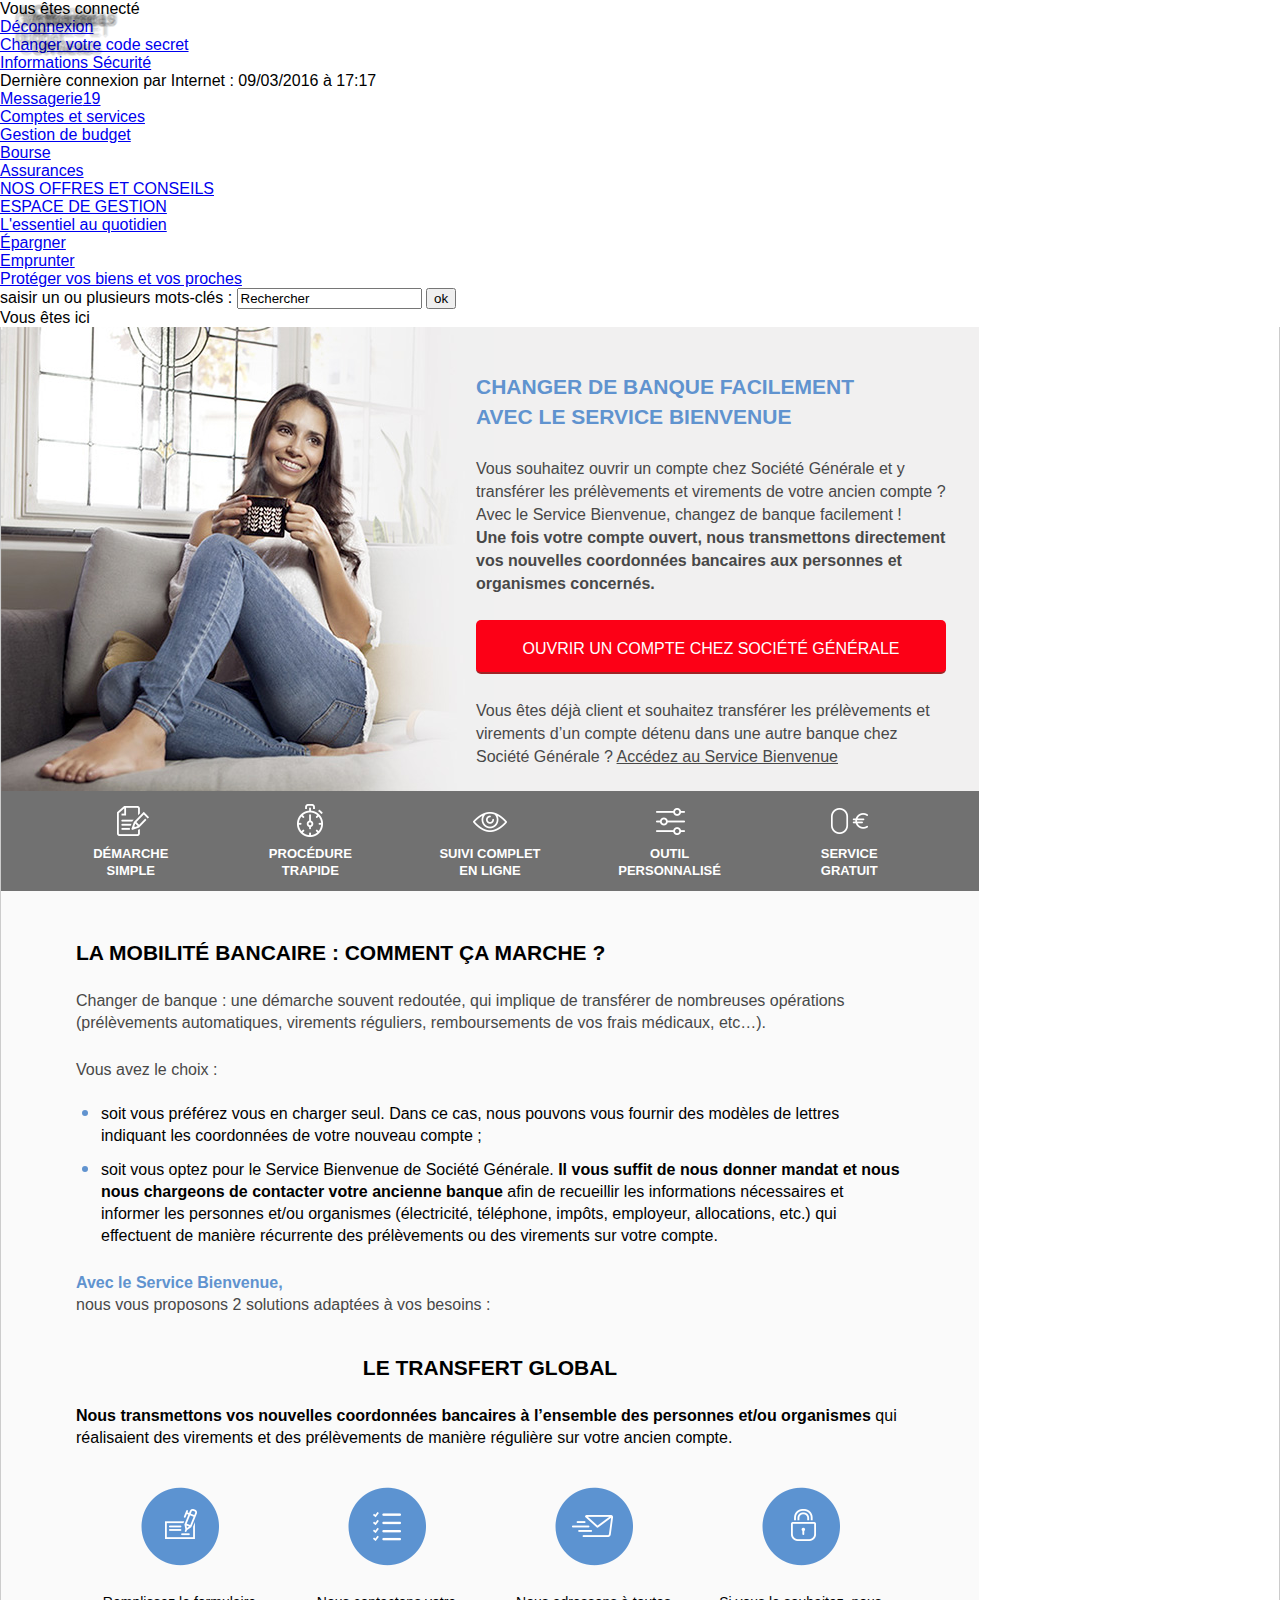
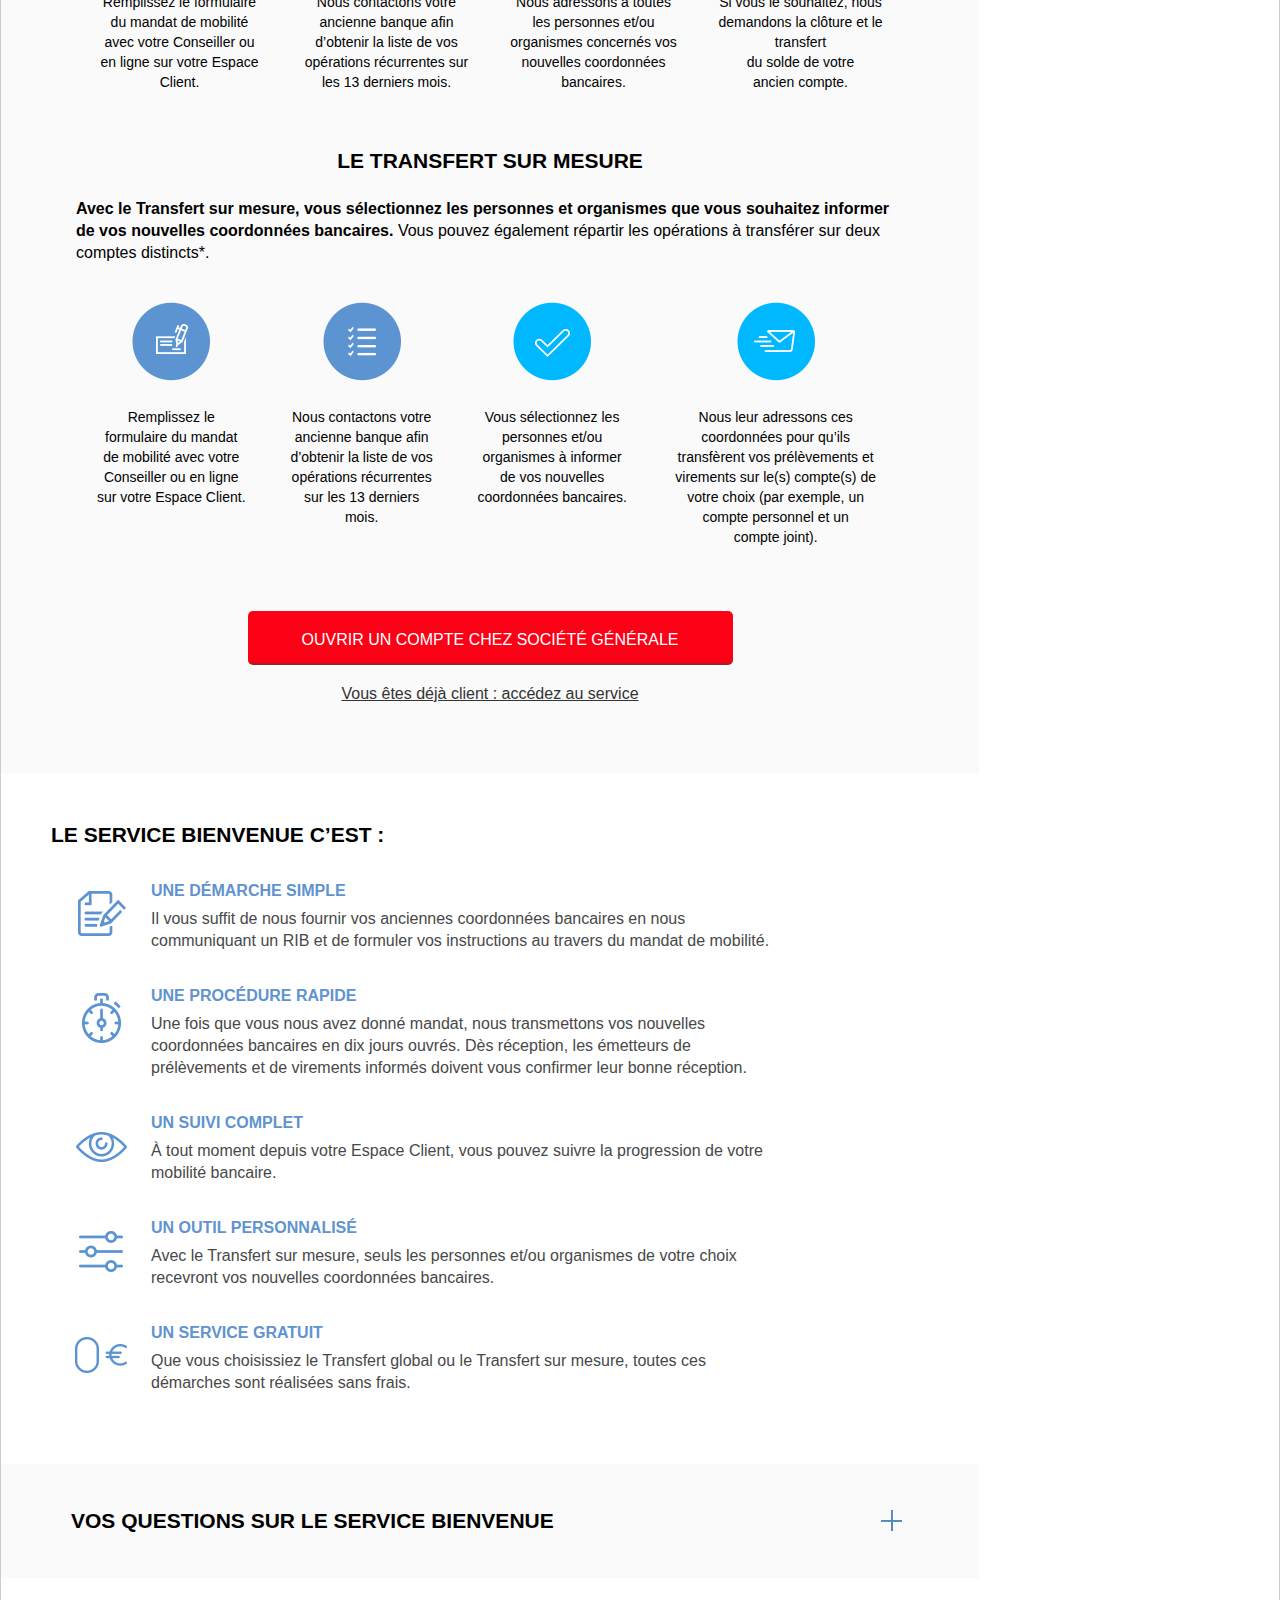
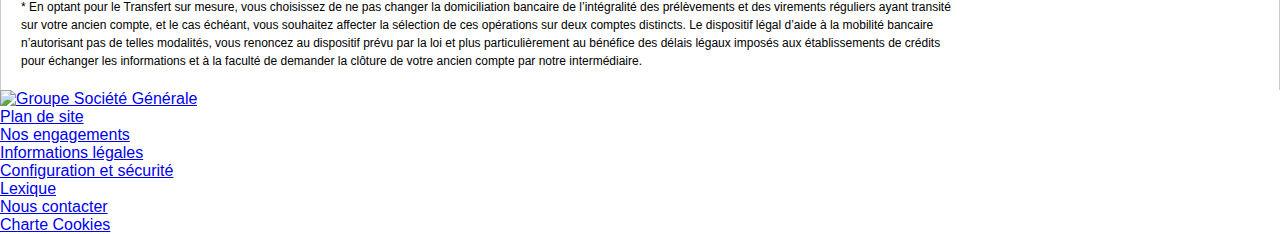
==== commit 393c4c09: "sdv" ====
--- a/service_bienvenue.html
+++ b/service_bienvenue.html
@@ -365,7 +365,7 @@
 									</div>
 									<div class="n2g_col n2g_span_1_of_4_extended">
 										<div class="icon adresser-2"></div>
-										<span>Nous leur adressons ces coordonnées pour qu’ils transfèrent vos prélèvements et virements sur le(s) compte(s) de votre choix (par exemple, un compte personnel et un compte joint).</span>
+										<span>Nous leur adressons ces coordonnées pour qu’ils transfèrent vos prélèvements et virements sur le(s) compte(s) de votre choix (par exemple, un compte personnel et un compte&nbsp;joint).</span>
 									</div>
 								</div>
 							</div>
@@ -377,7 +377,7 @@
 								<span>Ouvrir un compte chez société générale</span>
 							</a>
 							<div class="n2g_bienvenue_deja_client">
-								<a href="https://particuliers.societegenerale.fr/essentiel_quotidien/comptes/autour_du_compte_particulier/aide_changement_banque/sas.html?b64_1500_cible_bouton_lgn=L2dtcy9nbXNGb3JtdWxhaXJlLmh0bWw_YTEwMF9HTVNfbGJsUHJkPVNlcnZpY2UrQmllbnZlbnVlJmExMDBfR01TX3RwTXNnPVJEWiZhMTAwX0dNU19sYmxEbWQ9RGVtYW5kZStkJTI3aW5mb3JtYXRpb25z&b64_50_sceau_cible_bouton_lgn=U1ACq7sZDH729jpr_Yy9t8PQLR8">Vous êtes déjà client : accéder au service</a>
+								<a href="https://particuliers.societegenerale.fr/essentiel_quotidien/comptes/autour_du_compte_particulier/aide_changement_banque/sas.html?b64_1500_cible_bouton_lgn=L2dtcy9nbXNGb3JtdWxhaXJlLmh0bWw_YTEwMF9HTVNfbGJsUHJkPVNlcnZpY2UrQmllbnZlbnVlJmExMDBfR01TX3RwTXNnPVJEWiZhMTAwX0dNU19sYmxEbWQ9RGVtYW5kZStkJTI3aW5mb3JtYXRpb25z&b64_50_sceau_cible_bouton_lgn=U1ACq7sZDH729jpr_Yy9t8PQLR8">Vous êtes déjà client : accédez au service</a>
 							</div>
 						</div>
 
